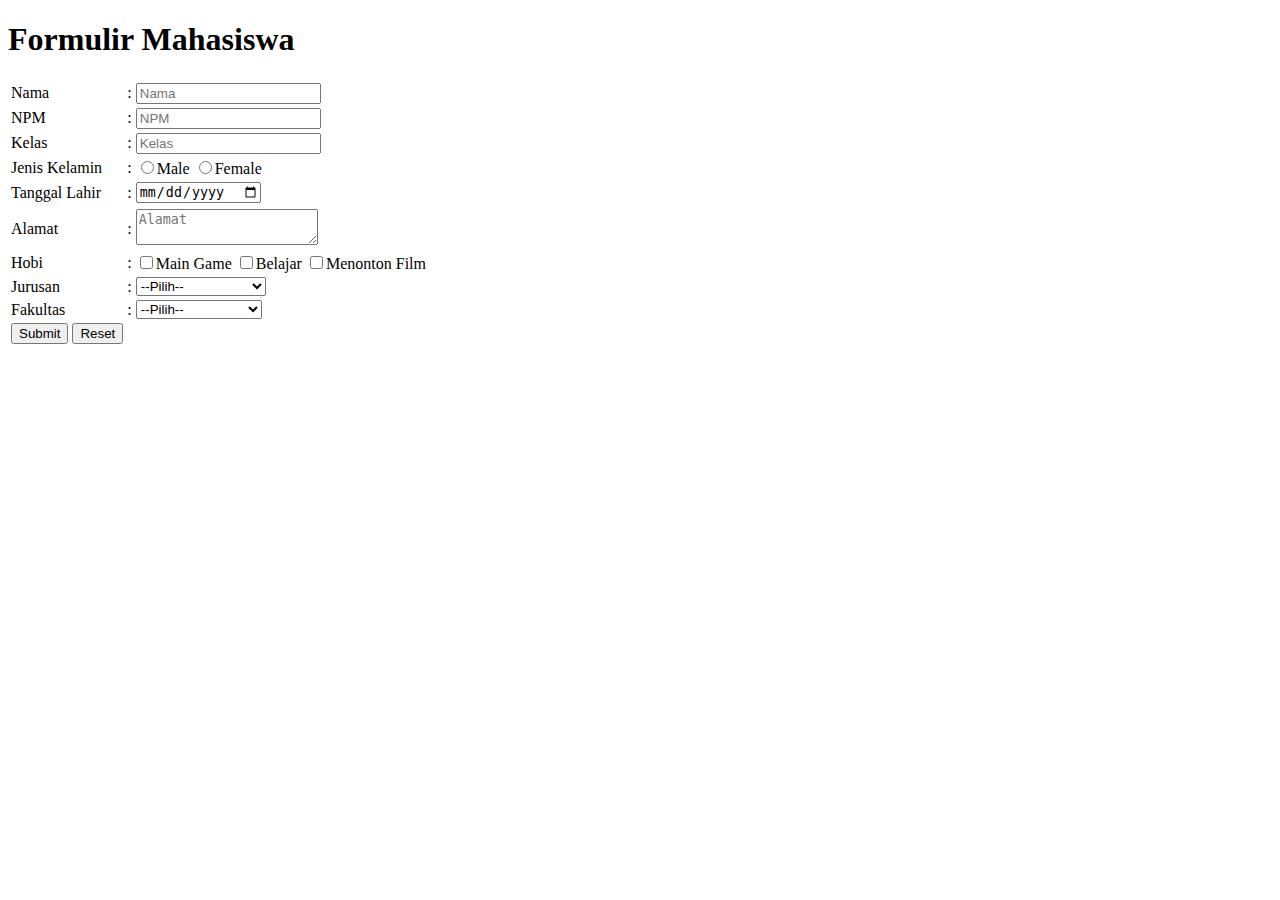
==== index.html @ 46b4a89e "host xt" ====
<!DOCTYPE html>
<html>
<head>
	<title>Latihan Membuat Form</title>
</head>
<body>
 
<!--Membuat Form-->
<h1>Formulir Mahasiswa</h1>	
<form>
	<table>
		<tr>
			<td>Nama</td>
			<td>:</td>
			<td><input type="text" name="nama" placeholder="Nama"></td>
		</tr>
		<tr>
			<td>NPM</td>
			<td>:</td>
			<td><input type="text" name="npm" placeholder="NPM"></td>
		</tr>
		<tr>
			<td>Kelas</td>
			<td>:</td>
			<td><input type="text" name="kelas" placeholder="Kelas"></td>
		</tr>
		<tr>
			<td>Jenis Kelamin</td>
			<td>:</td>
			<td>
			<input type="radio" name="j_kel" value="Male">Male
			<input type="radio" name="j_kel" value="Female">Female
			</td>
		</tr>
		<tr>
			<td>Tanggal Lahir</td>
			<td>:</td>
			<td>
				<input type="date" name="tgl_lahir">
			</td>
		</tr>
		<tr>
		<tr>
			<td>Alamat</td>
			<td>:</td>
			<td>
				<textarea name="alamat" placeholder="Alamat"></textarea>
			</td>
		</tr>
		<tr>
			<td>Hobi</td>
			<td>:</td>
			<td>
				<input type="checkbox" name="hobi" value="Main Game">Main Game
				<input type="checkbox" name="hobi" value="Belajar">Belajar
				<input type="checkbox" name="hobi" value="Menonton Film">Menonton Film
			</td>
		</tr>
			<td>Jurusan</td>
			<td>:</td>
			<td>
				<select name="jurusan">
					<option>--Pilih--
					<option>Sistem Informasi
					<option>Teknik Informatika
					<option>Teknik Inustri
					<option>Psikologi
				</select>
			</td>
		</tr>
		<tr>
			<td>Fakultas</td>
			<td>:</td>
			<td>
				<select name="fakultas">
					<option>--Pilih--
					<option>Teknologi Industri
					<option>Ilmu Komputer
					<option>Psikologi
					<option>Ekonomi
				</select>
			</td>
		</tr>
		<tr>
			<td>
				<input type="submit" value="Submit">
				<input type="reset" value="Reset">
			</td>
		</tr>
	</table>
</form>
</body>
</html>
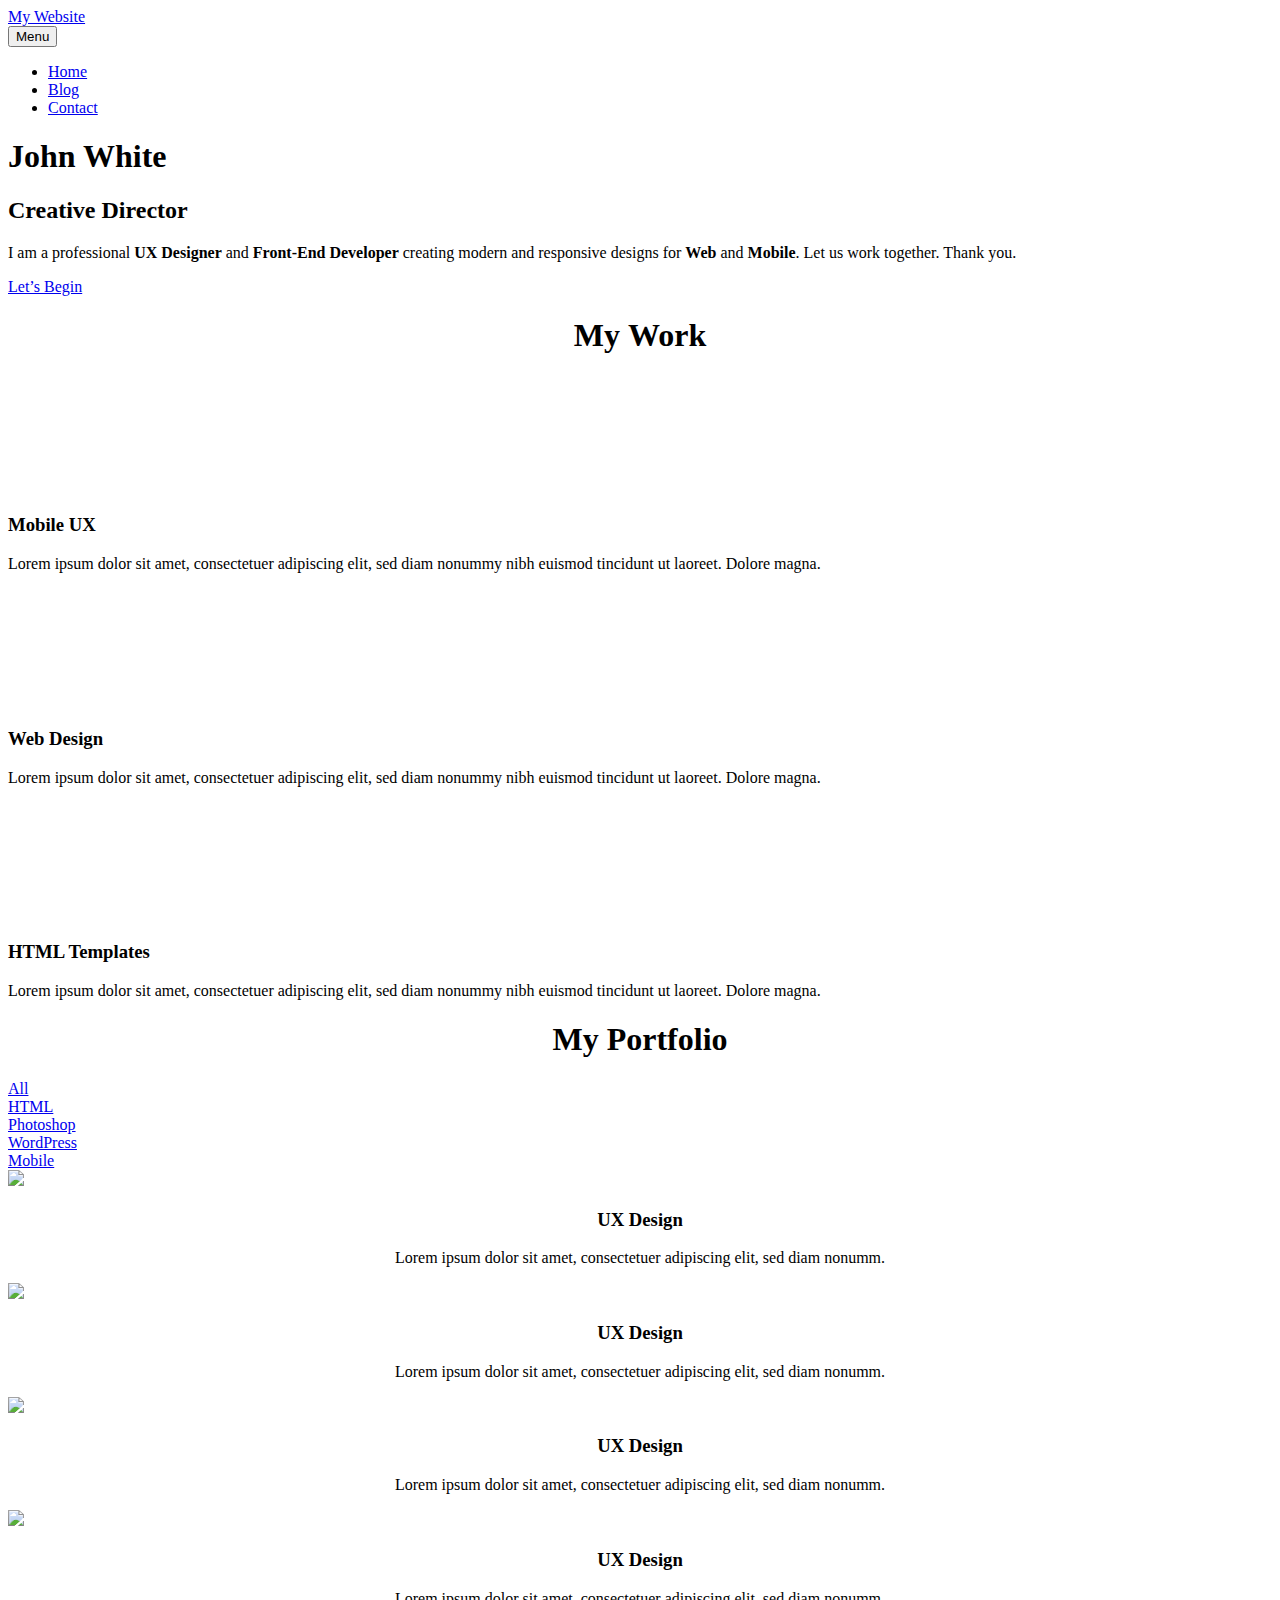
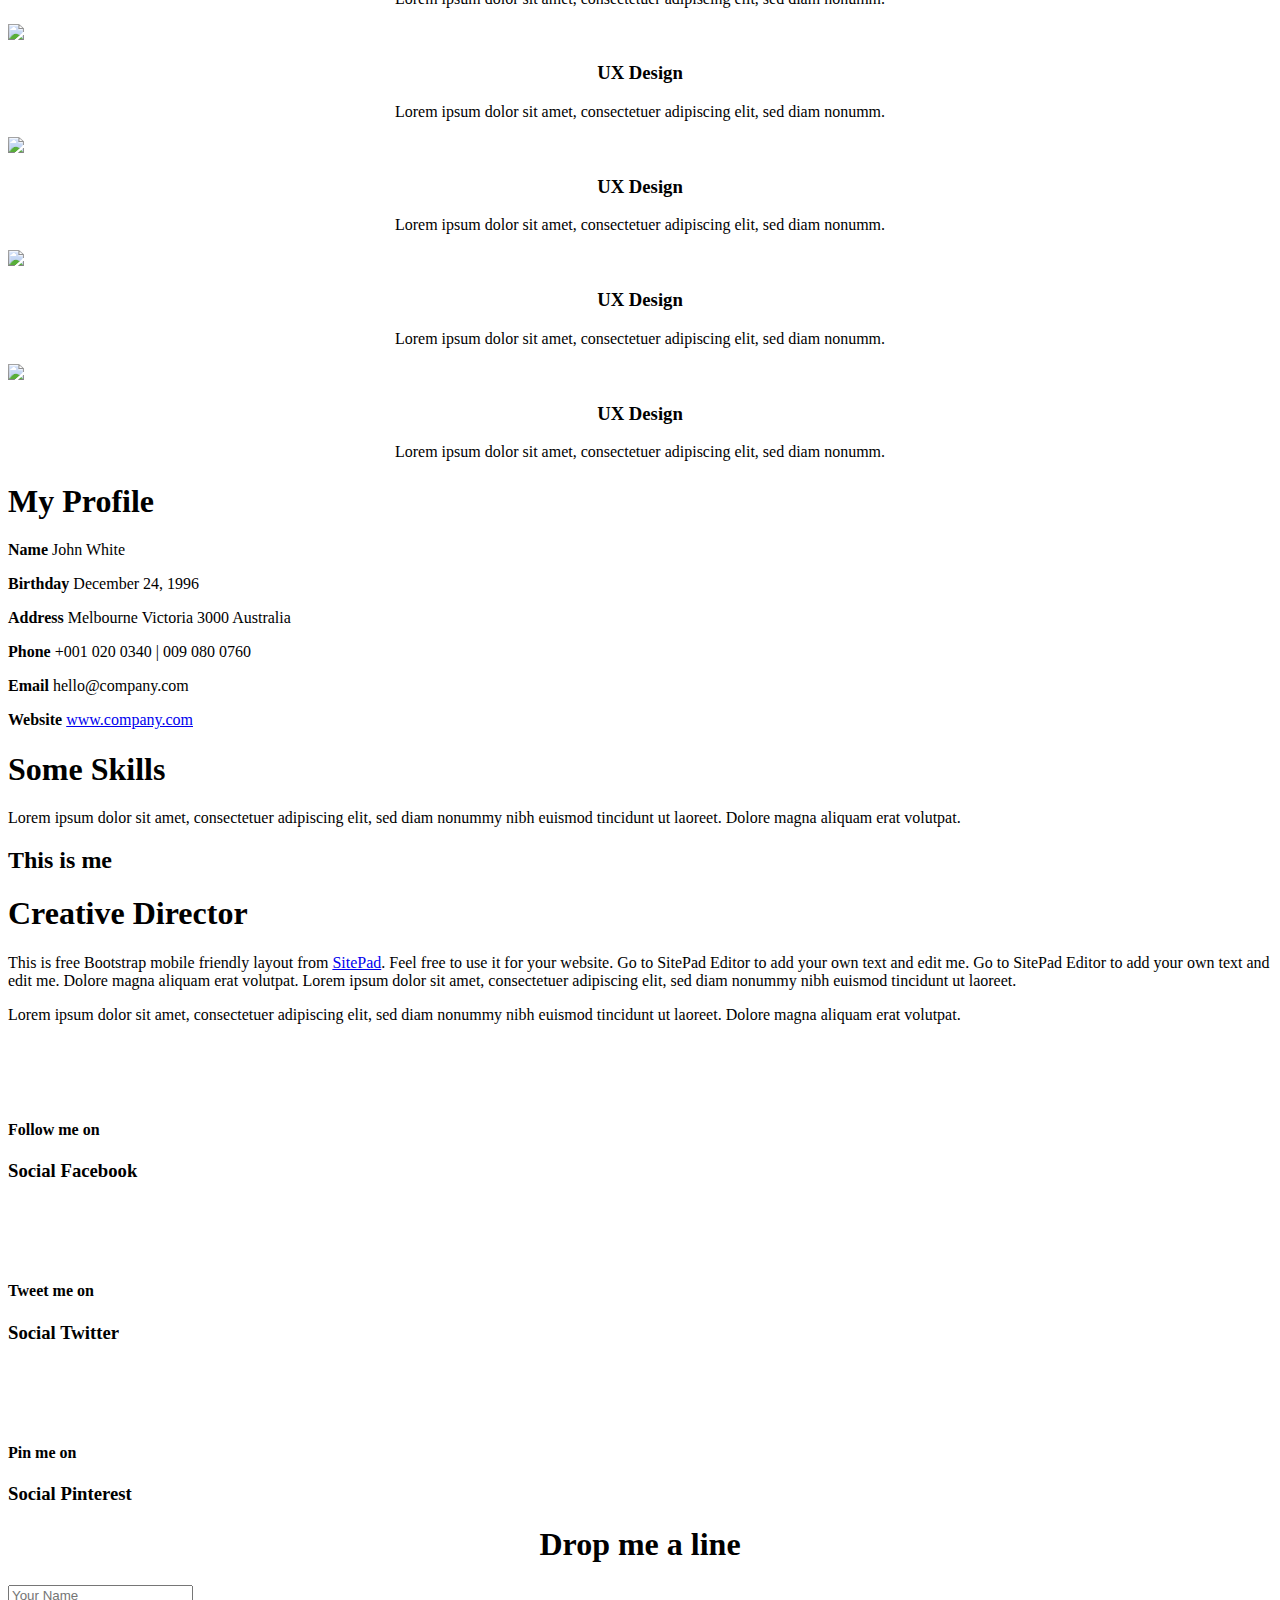
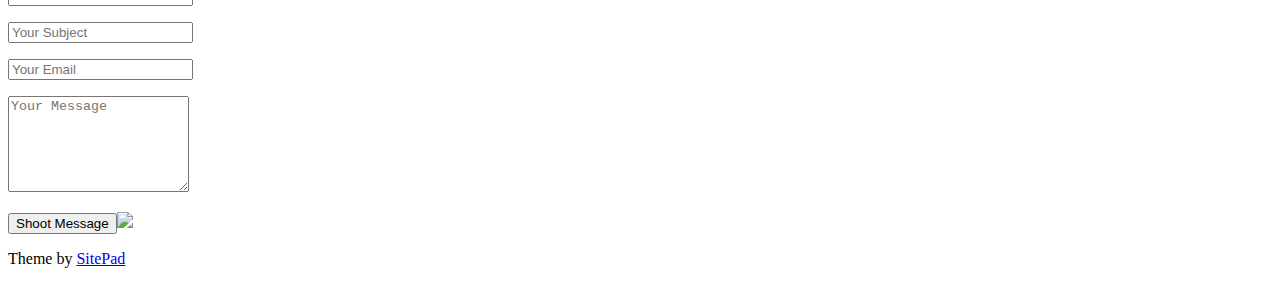
==== commit 7b1af964: "Update index.html" ====
--- a/index.html
+++ b/index.html
@@ -1,93 +1,476 @@
 <!DOCTYPE html>
-<html>
+<html lang="en-US" class="no-js">
 <head>
-	<title>Latihan Membuat Form</title>
-</head>
-<body>
- 
-<!--Membuat Form-->
-<h1>Formulir Mahasiswa</h1>	
-<form>
-	<table>
-		<tr>
-			<td>Nama</td>
-			<td>:</td>
-			<td><input type="text" name="nama" placeholder="Nama"></td>
-		</tr>
-		<tr>
-			<td>NPM</td>
-			<td>:</td>
-			<td><input type="text" name="npm" placeholder="NPM"></td>
-		</tr>
-		<tr>
-			<td>Kelas</td>
-			<td>:</td>
-			<td><input type="text" name="kelas" placeholder="Kelas"></td>
-		</tr>
-		<tr>
-			<td>Jenis Kelamin</td>
-			<td>:</td>
-			<td>
-			<input type="radio" name="j_kel" value="Male">Male
-			<input type="radio" name="j_kel" value="Female">Female
-			</td>
-		</tr>
-		<tr>
-			<td>Tanggal Lahir</td>
-			<td>:</td>
-			<td>
-				<input type="date" name="tgl_lahir">
-			</td>
-		</tr>
-		<tr>
-		<tr>
-			<td>Alamat</td>
-			<td>:</td>
-			<td>
-				<textarea name="alamat" placeholder="Alamat"></textarea>
-			</td>
-		</tr>
-		<tr>
-			<td>Hobi</td>
-			<td>:</td>
-			<td>
-				<input type="checkbox" name="hobi" value="Main Game">Main Game
-				<input type="checkbox" name="hobi" value="Belajar">Belajar
-				<input type="checkbox" name="hobi" value="Menonton Film">Menonton Film
-			</td>
-		</tr>
-			<td>Jurusan</td>
-			<td>:</td>
-			<td>
-				<select name="jurusan">
-					<option>--Pilih--
-					<option>Sistem Informasi
-					<option>Teknik Informatika
-					<option>Teknik Inustri
-					<option>Psikologi
-				</select>
-			</td>
-		</tr>
-		<tr>
-			<td>Fakultas</td>
-			<td>:</td>
-			<td>
-				<select name="fakultas">
-					<option>--Pilih--
-					<option>Teknologi Industri
-					<option>Ilmu Komputer
-					<option>Psikologi
-					<option>Ekonomi
-				</select>
-			</td>
-		</tr>
-		<tr>
-			<td>
-				<input type="submit" value="Submit">
-				<input type="reset" value="Reset">
-			</td>
-		</tr>
-	</table>
+	<meta charset="UTF-8">
+	<meta name="viewport" content="width=device-width, initial-scale=1">
+	<link rel="profile" href="http://gmpg.org/xfn/11">
+	<script>(function(html){html.className = html.className.replace(/\bno-js\b/,'js')})(document.documentElement);</script>
+<title>My Website &#8211; Built with SitePad</title>
+<link rel="alternate" type="application/rss+xml" title="My Website &raquo; Feed" href="feed.html" />
+<link rel="alternate" type="application/rss+xml" title="My Website &raquo; Comments Feed" href="comments/feed/" />
+<link rel='stylesheet' id='this-style-css'  href='css/style.css' type='text/css' media='all' />
+<link rel='stylesheet' id='sitemush-fonts-css'  href='https://fonts.googleapis.com/css?family=Merriweather%3A400%2C700%2C900%2C400italic%2C700italic%2C900italic%7CMontserrat%3A400%2C700%7CInconsolata%3A400&#038;subset=latin%2Clatin-ext' type='text/css' media='all' />
+<link rel='stylesheet' id='genericons-css'  href='css/genericons.css' type='text/css' media='all' />
+<link rel='stylesheet' id='sitemush-style-css'  href='css/style.css' type='text/css' media='all' />
+<!--[if lt IE 10]>
+<link rel='stylesheet' id='sitemush-ie-css'  href='css/ie.css' type='text/css' media='all' />
+<![endif]-->
+<!--[if lt IE 9]>
+<link rel='stylesheet' id='sitemush-ie8-css'  href='css/ie8.css' type='text/css' media='all' />
+<![endif]-->
+<!--[if lt IE 8]>
+<link rel='stylesheet' id='sitemush-ie7-css'  href='css/ie7.css' type='text/css' media='all' />
+<![endif]-->
+<link rel='stylesheet' id='mpce-venobox-css-css'  href='css/venobox.css' type='text/css' media='all' />
+<link rel='stylesheet' id='mpce-insites-css-css'  href='css/cookieconsent.min.css' type='text/css' media='all' />
+<link rel='stylesheet' id='mpce-theme-css'  href='css/theme.css' type='text/css' media='all' />
+<style id='mpce-theme-inline-css' type='text/css'>
+.sm-row-fixed-width{max-width:1170px;}
+</style>
+<link rel='stylesheet' id='mpce-bootstrap-grid-css'  href='css/bootstrap-grid.min.css' type='text/css' media='all' />
+<link rel='stylesheet' id='mpce-font-awesome-css'  href='css/font-awesome.min.css' type='text/css' media='all' />
+<script type='text/javascript' src='https://code.jquery.com/jquery-1.11.1.js?ver=4.4.8'></script>
+<script type='text/javascript' src='js/header.js'></script>
+<script type='text/javascript' src='js/isotope.js'></script>
+<script type='text/javascript' src='js/imagesloaded.min.js'></script>
+<!--[if lt IE 9]>
+<script type='text/javascript' src='js/html5.js'></script>
+<![endif]-->
+<script type='text/javascript' src='js/jquery.js'></script>
+<script type='text/javascript' src='js/jquery-migrate.min.js'></script>
+<script type='text/javascript' src='js/venobox.min.js'></script>
+<script type='text/javascript' src='js/cookieconsent.min.js'></script>
+<link rel='https://api.w.org/' href='szp-json/' />
+<link rel="EditURI" type="application/rsd+xml" title="RSD" href="xmlrpc.php?rsd" />
+<link rel="wlwmanifest" type="application/wlwmanifest+xml" href="site-inc/wlwmanifest.xml" /> 
+<meta name="generator" content="SitePad" />
+<link rel="canonical" href="index.html" />
+<link rel='shortlink' href='index.html' />
+		<style type="text/css">.recentcomments a{display:inline !important;padding:0 !important;margin:0 !important;}</style>
+		</head>
+
+<body class="home page page-id-6 page-template-default">
+<div id="page" class="site container-fluid">
+	<div class="site-inner">
+			
+		
+		<header id="masthead" class="site-header" role="banner"><div class="sm-row-fluid smue-row sme-dsbl-margin-left sme-dsbl-margin-right header">
+<div class="sm-span4 smue-clmn  sme-dsbl-margin-left sme-dsbl-margin-right">
+<div class="smue-szp_site_title smue-ce-child-detector site_title"><div class="site-title-container"  ><a href="index.html" >My Website</a></div></div>
+</div>
+<div class="sm-span8 smue-clmn  sme-dsbl-margin-left sme-dsbl-margin-right">
+<div class="smue-szp_primary_nav smue-ce-child-detector floatright"><i class="fa fa-bars responsive_bar" id="menu-toggle" aria-expanded="false"> </i>  <button class="menu-toggle" id="menu-toggle" aria-expanded="false" aria-controls="site-navigation social-navigation">Menu</button>
+	<div id="site-header-menu" class="site-header-menu">
+		<nav id="site-navigation" class="main-navigation" role="navigation" aria-label="Primary Menu"><div class="menu-header-menu-container"><ul id="menu-header-menu" class="primary-menu"><li id="menu-item-10" class="home menu-item menu-item-type-post_type menu-item-object-page current-menu-item page_item page-item-6 current_page_item menu-item-10" style="  " ><a href="index.html" style="  " >Home</a></li>
+<li id="menu-item-11" class="menu-item menu-item-type-post_type menu-item-object-page menu-item-11" style="  " ><a href="blog.html" style="  " >Blog</a></li>
+<li id="menu-item-12" class="menu-item menu-item-type-post_type menu-item-object-page menu-item-12" style="  " ><a href="contact.html" style="  " >Contact</a></li>
+</ul></div></nav><!-- .main-navigation -->
+	</div><!-- .site-header-menu --></div><style>@media screen and (min-width:768px) { .site-header-menu .main-navigation .primary-menu > li {} .site-header-menu .main-navigation a{} .site-header-menu .main-navigation .sub-menu a {} .site-header-menu .main-navigation .current-menu-item > a {} .site-header-menu .main-navigation li:hover > a {} .site-header-menu .main-navigation .primary-menu > .menu-item-has-children > a::after {} .site-header-menu .main-navigation ul ul .menu-item-has-children > a::after {} } @media screen and (max-width:767px) { .site-header-menu .main-navigation a, .site-header-menu .main-navigation .sub-menu a {} i.responsive_bar{} .site-header-menu .main-navigation li.current-menu-item > a {} .site-header-menu .main-navigation a:hover, .site-header-menu .main-navigation .primary-menu li a:hover {} .site-header-menu {} .dropdown-toggle:after {} }</style><script type="text/javascript">
+		
+		jQuery(document).ready(function(){
+			
+			var maxwidth = 0;
+			var menu_len = jQuery("div.smue-szp_primary_nav").length; // number of menus added
+			
+			jQuery( "ul.primary-menu > li" ).each(function() {
+				maxwidth += jQuery(this).width(); // Find total width
+			});
+			
+			if(menu_len){
+				maxwidth /= menu_len; // Divide the total width with number of menus
+			}
+			
+			jQuery( ".smue-szp_primary_nav" ).css( "maxWidth", maxwidth + "px" ); // Assign the maxWidth
+		});		
+		</script>
+</div>
+</div>
+
+		</header><!-- .site-header -->
+		<script language="javascript" type="text/javascript">
+			var cur_page_data = {pageid:"6", pagename:"home"};
+			var cur_themes_url = "http://xuzut.us/site-data/themes";
+		</script>
+		<div id="content" class="site-content">
+
+<div id="primary" class="content-area">
+	<main id="main" class="site-main" role="main">
+		
+<article id="post-6" class="post-6 page type-page status-publish hentry">
+
+	<div class="entry-content">
+		<div data-stellar-background-ratio="0.5" class="sm-row-fluid smue-row smue-row-parallax sme-dsbl-margin-left sme-dsbl-margin-right banner" style="background-image:url(&quot;images/banner.jpg&quot;);">
+<div class="sm-span12 smue-clmn  sme-dsbl-margin-left sme-dsbl-margin-right">
+<div class="smue-service-box-obj smue-service-box-centered smue-service-box-basic banner_content">
+<div class="smue-service-box-icon-section smue-service-box-small-icon"  style=" padding-left: 0px; padding-right: 0px; padding-top: 0px; padding-bottom: 0px;"></div>
+<div class="smue-service-box-heading-section">
+<h1 style=" color: ;">John White</h1>
+</div>
+<div class="smue-service-box-content-section">
+<h2 class="tm-home-subtitle">Creative Director</h2>
+<p>I am a professional <strong>UX Designer</strong> and <strong>Front-End Developer</strong> creating modern and responsive designs for <strong>Web</strong> and <strong>Mobile</strong>. Let us work together. Thank you.</p>
+</div>
+<div class="smue-service-box-button-section smue-text-align-center"><a href="#" class="smue-btn smue-btn-size-middle smue-btn-rounded" rel="" >Let&#8217;s Begin</a></div>
+</div>
+</div>
+</div>
+<div class="sm-row-fluid smue-row sme-dsbl-margin-left sme-dsbl-margin-right services_row">
+<div class="sm-span12 smue-clmn  sme-dsbl-margin-left sme-dsbl-margin-right">
+<div class="sm-row-fluid smue-row sme-dsbl-margin-left sme-dsbl-margin-right">
+<div class="sm-span12 smue-clmn sme-dsbl-margin-left sme-dsbl-margin-right">
+<div class="smue-text-obj services_heading">
+<h1 style="text-align: center;">My <strong>Work</strong></h1>
+</div>
+</div>
+</div>
+<div class="sm-row-fluid smue-row sme-dsbl-margin-left sme-dsbl-margin-right">
+<div class="sm-span4 smue-clmn sme-dsbl-margin-left sme-dsbl-margin-right">
+<div class="smue-service-box-obj smue-service-box-centered smue-service-box-basic services">
+<div class="smue-service-box-icon-section smue-service-box-small-icon"  style=" padding-left: 0px; padding-right: 0px; padding-top: 0px; padding-bottom: 0px;">
+<div class="smue-service-box-icon-holder smue-service-box-icon-holder-rounded"  style=" font-size: 60px; min-height: 2.000000em; height: 2.000000em; min-width: 2.000000em; width: 2.000000em;"><i class="fa fa-link"  style=" color: rgb(136, 136, 136);"></i></div>
+</div>
+<div class="smue-service-box-heading-section">
+<h3 style=" color: ;">Mobile UX</h3>
+</div>
+<div class="smue-service-box-content-section">
+<p>Lorem ipsum dolor sit amet, consectetuer adipiscing elit, sed diam nonummy nibh euismod tincidunt ut laoreet. Dolore magna.</p>
+</div>
+</div>
+</div>
+<div class="sm-span4 smue-clmn sme-dsbl-margin-left sme-dsbl-margin-right">
+<div class="smue-service-box-obj smue-service-box-centered smue-service-box-basic services">
+<div class="smue-service-box-icon-section smue-service-box-small-icon"  style=" padding-left: 0px; padding-right: 0px; padding-top: 0px; padding-bottom: 0px;">
+<div class="smue-service-box-icon-holder smue-service-box-icon-holder-rounded"  style=" font-size: 60px; min-height: 2.000000em; height: 2.000000em; min-width: 2.000000em; width: 2.000000em;"><i class="fa fa-flash"  style=" color: rgb(136, 136, 136);"></i></div>
+</div>
+<div class="smue-service-box-heading-section">
+<h3 style=" color: ;">Web Design</h3>
+</div>
+<div class="smue-service-box-content-section">
+<p>Lorem ipsum dolor sit amet, consectetuer adipiscing elit, sed diam nonummy nibh euismod tincidunt ut laoreet. Dolore magna.</p>
+</div>
+</div>
+</div>
+<div class="sm-span4 smue-clmn sme-dsbl-margin-left sme-dsbl-margin-right">
+<div class="smue-service-box-obj smue-service-box-centered smue-service-box-basic services">
+<div class="smue-service-box-icon-section smue-service-box-small-icon"  style=" padding-left: 0px; padding-right: 0px; padding-top: 0px; padding-bottom: 0px;">
+<div class="smue-service-box-icon-holder smue-service-box-icon-holder-rounded"  style=" font-size: 60px; min-height: 2.000000em; height: 2.000000em; min-width: 2.000000em; width: 2.000000em;"><i class="fa fa-dashboard"  style=" color: rgb(136, 136, 136);"></i></div>
+</div>
+<div class="smue-service-box-heading-section">
+<h3 style=" color: ;">HTML Templates</h3>
+</div>
+<div class="smue-service-box-content-section">
+<p>Lorem ipsum dolor sit amet, consectetuer adipiscing elit, sed diam nonummy nibh euismod tincidunt ut laoreet. Dolore magna.</p>
+</div>
+</div>
+</div>
+</div>
+</div>
+</div>
+<div class="sm-row-fluid smue-row sme-dsbl-margin-left sme-dsbl-margin-right portfolio_row">
+<div class="sm-span12 smue-clmn  sme-dsbl-margin-left sme-dsbl-margin-right">
+<div class="smue-text-obj project_heading">
+<h1 style="text-align: center;">My <strong>Portfolio</strong></h1>
+</div>
+</div>
+<div class="sm-span12 smue-clmn  sme-dsbl-margin-left sme-dsbl-margin-right">
+<div class="sm-row-fluid smue-row sme-dsbl-margin-left sme-dsbl-margin-right buttons_col filter-wrapper">
+<div class="sm-span3 smue-clmn sme-dsbl-margin-left sme-dsbl-margin-right  smue-empty sm-hidden-phone">
+</div>
+<div class="sm-span1 smue-clmn sme-dsbl-margin-left sme-dsbl-margin-right">
+<div class="smue-button-obj smue-text-align-center"><a href="#" target="_self" class="smue-btn smue-btn-size-middle all"  >All</a></div>
+</div>
+<div class="sm-span1 smue-clmn sme-dsbl-margin-left sme-dsbl-margin-right">
+<div class="smue-button-obj smue-text-align-center"><a href="#" target="_self" class="smue-btn smue-btn-size-middle html"  >HTML</a></div>
+</div>
+<div class="sm-span1 smue-clmn sme-dsbl-margin-left sme-dsbl-margin-right">
+<div class="smue-button-obj smue-text-align-center"><a href="#" target="_self" class="smue-btn smue-btn-size-middle photoshop"  >Photoshop</a></div>
+</div>
+<div class="sm-span1 smue-clmn sme-dsbl-margin-left sme-dsbl-margin-right">
+<div class="smue-button-obj smue-text-align-center"><a href="#" target="_self" class="smue-btn smue-btn-size-middle wordpress"  >WordPress</a></div>
+</div>
+<div class="sm-span1 smue-clmn sme-dsbl-margin-left sme-dsbl-margin-right">
+<div class="smue-button-obj smue-text-align-center"><a href="#" target="_self" class="smue-btn smue-btn-size-middle mobile"  >Mobile</a></div>
+</div>
+<div class="sm-span3 smue-clmn sme-dsbl-margin-left sme-dsbl-margin-right  smue-empty sm-hidden-phone">
+</div>
+</div>
+</div>
+</div>
+<div class="sm-row-fluid smue-row sme-dsbl-margin-left sme-dsbl-margin-right">
+<div class="sm-span3 smue-clmn  sme-dsbl-margin-left sme-dsbl-margin-right portfolio_img iso-box-wrapper">
+<div class="sm-row-fluid smue-row sme-dsbl-margin-left sme-dsbl-margin-right">
+<div class="sm-span12 smue-clmn sme-dsbl-margin-left sme-dsbl-margin-right iso-box html photoshop wordpress mobile">
+<div class="smue-image-obj smue-text-align-left"><a href="images/portfolio1.jpg" data-action="smueLightbox"false target="_self" ><img src="images/portfolio1.jpg" class="smue-image-obj-basic sme-dsbl-margin-left sme-dsbl-margin-right sme-dsbl-margin-top sme-dsbl-margin-bottom" /></a></div>
+</div>
+<div class="sm-span12 smue-clmn sme-dsbl-margin-left sme-dsbl-margin-right img_content">
+<div class="smue-text-obj">
+<h3 style="text-align: center;"><strong>UX Design</strong></h3>
+<p style="text-align: center;">Lorem ipsum dolor sit amet, consectetuer adipiscing elit, sed diam nonumm.</p>
+</div>
+</div>
+</div>
+</div>
+<div class="sm-span3 smue-clmn  sme-dsbl-margin-left sme-dsbl-margin-right portfolio_img iso-box-wrapper">
+<div class="sm-row-fluid smue-row sme-dsbl-margin-left sme-dsbl-margin-right">
+<div class="sm-span12 smue-clmn sme-dsbl-margin-left sme-dsbl-margin-right iso-box html wordpress mobile">
+<div class="smue-image-obj smue-text-align-left"><a href="images/portfolio2.jpg" data-action="smueLightbox"false target="_self" ><img src="images/portfolio2.jpg" class="smue-image-obj-basic sme-dsbl-margin-left sme-dsbl-margin-right sme-dsbl-margin-top sme-dsbl-margin-bottom" /></a></div>
+</div>
+<div class="sm-span12 smue-clmn sme-dsbl-margin-left sme-dsbl-margin-right img_content">
+<div class="smue-text-obj">
+<h3 style="text-align: center;"><strong>UX Design</strong></h3>
+<p style="text-align: center;">Lorem ipsum dolor sit amet, consectetuer adipiscing elit, sed diam nonumm.</p>
+</div>
+</div>
+</div>
+</div>
+<div class="sm-span3 smue-clmn  sme-dsbl-margin-left sme-dsbl-margin-right portfolio_img iso-box-wrapper">
+<div class="sm-row-fluid smue-row sme-dsbl-margin-left sme-dsbl-margin-right">
+<div class="sm-span12 smue-clmn sme-dsbl-margin-left sme-dsbl-margin-right iso-box wordpress">
+<div class="smue-image-obj smue-text-align-left"><a href="images/portfolio3.jpg" data-action="smueLightbox"false target="_self" ><img src="images/portfolio3.jpg" class="smue-image-obj-basic sme-dsbl-margin-left sme-dsbl-margin-right sme-dsbl-margin-top sme-dsbl-margin-bottom" /></a></div>
+</div>
+<div class="sm-span12 smue-clmn sme-dsbl-margin-left sme-dsbl-margin-right img_content">
+<div class="smue-text-obj">
+<h3 style="text-align: center;"><strong>UX Design</strong></h3>
+<p style="text-align: center;">Lorem ipsum dolor sit amet, consectetuer adipiscing elit, sed diam nonumm.</p>
+</div>
+</div>
+</div>
+</div>
+<div class="sm-span3 smue-clmn  sme-dsbl-margin-left sme-dsbl-margin-right portfolio_img iso-box-wrapper">
+<div class="sm-row-fluid smue-row sme-dsbl-margin-left sme-dsbl-margin-right">
+<div class="sm-span12 smue-clmn sme-dsbl-margin-left sme-dsbl-margin-right iso-box html mobile">
+<div class="smue-image-obj smue-text-align-left"><a href="images/portfolio4.jpg" data-action="smueLightbox"false target="_self" ><img src="images/portfolio4.jpg" class="smue-image-obj-basic sme-dsbl-margin-left sme-dsbl-margin-right sme-dsbl-margin-top sme-dsbl-margin-bottom" /></a></div>
+</div>
+<div class="sm-span12 smue-clmn sme-dsbl-margin-left sme-dsbl-margin-right img_content">
+<div class="smue-text-obj">
+<h3 style="text-align: center;"><strong>UX Design</strong></h3>
+<p style="text-align: center;">Lorem ipsum dolor sit amet, consectetuer adipiscing elit, sed diam nonumm.</p>
+</div>
+</div>
+</div>
+</div>
+<div class="sm-span3 smue-clmn  sme-dsbl-margin-left sme-dsbl-margin-right portfolio_img iso-box-wrapper">
+<div class="sm-row-fluid smue-row sme-dsbl-margin-left sme-dsbl-margin-right">
+<div class="sm-span12 smue-clmn sme-dsbl-margin-left sme-dsbl-margin-right iso-box wordpress">
+<div class="smue-image-obj smue-text-align-left"><a href="images/portfolio5.jpg" data-action="smueLightbox"false target="_self" ><img src="images/portfolio5.jpg" class="smue-image-obj-basic sme-dsbl-margin-left sme-dsbl-margin-right sme-dsbl-margin-top sme-dsbl-margin-bottom" /></a></div>
+</div>
+<div class="sm-span12 smue-clmn sme-dsbl-margin-left sme-dsbl-margin-right img_content">
+<div class="smue-text-obj">
+<h3 style="text-align: center;"><strong>UX Design</strong></h3>
+<p style="text-align: center;">Lorem ipsum dolor sit amet, consectetuer adipiscing elit, sed diam nonumm.</p>
+</div>
+</div>
+</div>
+</div>
+<div class="sm-span3 smue-clmn  sme-dsbl-margin-left sme-dsbl-margin-right portfolio_img iso-box-wrapper">
+<div class="sm-row-fluid smue-row sme-dsbl-margin-left sme-dsbl-margin-right">
+<div class="sm-span12 smue-clmn sme-dsbl-margin-left sme-dsbl-margin-right iso-box html photoshop">
+<div class="smue-image-obj smue-text-align-left"><a href="images/portfolio6.jpg" data-action="smueLightbox"false target="_self" ><img src="images/portfolio6.jpg" class="smue-image-obj-basic sme-dsbl-margin-left sme-dsbl-margin-right sme-dsbl-margin-top sme-dsbl-margin-bottom" /></a></div>
+</div>
+<div class="sm-span12 smue-clmn sme-dsbl-margin-left sme-dsbl-margin-right img_content">
+<div class="smue-text-obj">
+<h3 style="text-align: center;"><strong>UX Design</strong></h3>
+<p style="text-align: center;">Lorem ipsum dolor sit amet, consectetuer adipiscing elit, sed diam nonumm.</p>
+</div>
+</div>
+</div>
+</div>
+<div class="sm-span3 smue-clmn  sme-dsbl-margin-left sme-dsbl-margin-right portfolio_img iso-box-wrapper">
+<div class="sm-row-fluid smue-row sme-dsbl-margin-left sme-dsbl-margin-right">
+<div class="sm-span12 smue-clmn sme-dsbl-margin-left sme-dsbl-margin-right iso-box photoshop">
+<div class="smue-image-obj smue-text-align-left"><a href="images/portfolio7.jpg" data-action="smueLightbox"false target="_self" ><img src="images/portfolio7.jpg" class="smue-image-obj-basic sme-dsbl-margin-left sme-dsbl-margin-right sme-dsbl-margin-top sme-dsbl-margin-bottom" /></a></div>
+</div>
+<div class="sm-span12 smue-clmn sme-dsbl-margin-left sme-dsbl-margin-right img_content">
+<div class="smue-text-obj">
+<h3 style="text-align: center;"><strong>UX Design</strong></h3>
+<p style="text-align: center;">Lorem ipsum dolor sit amet, consectetuer adipiscing elit, sed diam nonumm.</p>
+</div>
+</div>
+</div>
+</div>
+<div class="sm-span3 smue-clmn  sme-dsbl-margin-left sme-dsbl-margin-right portfolio_img iso-box-wrapper">
+<div class="sm-row-fluid smue-row sme-dsbl-margin-left sme-dsbl-margin-right">
+<div class="sm-span12 smue-clmn sme-dsbl-margin-left sme-dsbl-margin-right iso-box wordpress">
+<div class="smue-image-obj smue-text-align-left"><a href="images/portfolio8.jpg" data-action="smueLightbox"false target="_self" ><img src="images/portfolio8.jpg" class="smue-image-obj-basic sme-dsbl-margin-left sme-dsbl-margin-right sme-dsbl-margin-top sme-dsbl-margin-bottom" /></a></div>
+</div>
+<div class="sm-span12 smue-clmn sme-dsbl-margin-left sme-dsbl-margin-right img_content">
+<div class="smue-text-obj">
+<h3 style="text-align: center;"><strong>UX Design</strong></h3>
+<p style="text-align: center;">Lorem ipsum dolor sit amet, consectetuer adipiscing elit, sed diam nonumm.</p>
+</div>
+</div>
+</div>
+</div>
+</div>
+<div class="sm-row-fluid smue-row sme-dsbl-margin-left sme-dsbl-margin-right resume_row">
+<div class="sm-span6 smue-clmn  sme-dsbl-margin-left sme-dsbl-margin-right">
+<div class="sm-row-fluid smue-row sme-dsbl-margin-left sme-dsbl-margin-right">
+<div class="sm-span12 smue-clmn sme-dsbl-margin-left sme-dsbl-margin-right">
+<div class="smue-text-obj team_heading">
+<h1>My <strong>Profile</strong></h1>
+</div>
+</div>
+</div>
+<div class="sm-row-fluid smue-row sme-dsbl-margin-left sme-dsbl-margin-right">
+<div class="sm-span12 smue-clmn sme-dsbl-margin-left sme-dsbl-margin-right">
+<div class="smue-text-obj">
+<p><strong>Name </strong> John White</p>
+<p><strong>Birthday </strong> December 24, 1996</p>
+<p><strong>Address </strong> Melbourne Victoria 3000 Australia</p>
+<p><strong>Phone </strong> +001 020 0340 | 009 080 0760</p>
+<p><strong>Email </strong> hello@company.com</p>
+<p><strong>Website </strong> <a class="tm-red-text" href="#">www.company.com</a></p>
+</div>
+</div>
+</div>
+</div>
+<div class="sm-span6 smue-clmn  sme-dsbl-margin-left sme-dsbl-margin-right">
+<div class="sm-row-fluid smue-row sme-dsbl-margin-left sme-dsbl-margin-right">
+<div class="sm-span12 smue-clmn sme-dsbl-margin-left sme-dsbl-margin-right">
+<div class="smue-text-obj team_heading">
+<h1><strong>Some</strong> Skills</h1>
+</div>
+</div>
+</div>
+<div class="sm-row-fluid smue-row sme-dsbl-margin-left sme-dsbl-margin-right">
+<div class="sm-span12 smue-clmn sme-dsbl-margin-left sme-dsbl-margin-right">
+<div class="smue-text-obj">
+<p>Lorem ipsum dolor sit amet, consectetuer adipiscing elit, sed diam nonummy nibh euismod tincidunt ut laoreet. Dolore magna aliquam erat volutpat.</p>
+</div>
+</div>
+</div>
+<div class="sm-row-fluid smue-row sme-dsbl-margin-left sme-dsbl-margin-right">
+<div class="sm-span12 smue-clmn sme-dsbl-margin-left sme-dsbl-margin-right">
+<div id="smue-google-chart-60c7117a93b06" class="smue-google-chart" data-chart="{&quot;ID&quot;:&quot;smue-google-chart-60c7117a93b06&quot;,&quot;type&quot;:&quot;BarChart&quot;,&quot;title&quot;:&quot;&quot;,&quot;donut&quot;:&quot;&quot;,&quot;table&quot;:[[&quot;Skills&quot;,&quot;Percentage&quot;],[&quot;BOOTSTRAP&quot;,100],[&quot;HTML&quot;,90],[&quot;SEO&quot;,60]],&quot;height&quot;:null,&quot;colors&quot;:[&quot;#EB5424&quot;],&quot;backgroundColor&quot;:null}"></div>
+</div>
+</div>
+</div>
+</div>
+<div data-stellar-background-ratio="0.5" class="sm-row-fluid smue-row smue-row-parallax sme-dsbl-margin-left sme-dsbl-margin-right about_row" style="background-image:url(&quot;images/about-bg.jpg&quot;);">
+<div class="sm-span12 smue-clmn  sme-dsbl-margin-left sme-dsbl-margin-right">
+<div class="smue-text-obj about_content">
+<h2>This is <strong>me</strong></h2>
+<h1>Creative <strong>Director</strong></h1>
+<p>This is free Bootstrap mobile friendly layout from <a href="https://sitepad.com">SitePad</a>. Feel free to use it for your website. Go to SitePad Editor to add your own text and edit me. Go to SitePad Editor to add your own text and edit me. Dolore magna aliquam erat volutpat. Lorem ipsum dolor sit amet, consectetuer adipiscing elit, sed diam nonummy nibh euismod tincidunt ut laoreet.</p>
+<p>Lorem ipsum dolor sit amet, consectetuer adipiscing elit, sed diam nonummy nibh euismod tincidunt ut laoreet. Dolore magna aliquam erat volutpat.</p>
+</div>
+</div>
+</div>
+<div class="sm-row-fluid smue-row sme-dsbl-margin-left sme-dsbl-margin-right">
+<div class="sm-span4 smue-clmn  sme-dsbl-margin-left sme-dsbl-margin-right facebook social">
+<div class="sm-row-fluid smue-row sme-dsbl-margin-left sme-dsbl-margin-right">
+<div class="sm-span2 smue-clmn sme-dsbl-margin-left sme-dsbl-margin-right">
+<div class="smue-ce-icon-obj smue-ce-icon-shape-rounded  smue-ce-icon-size-custom  smue-ce-icon-align-center  sme-dsbl-padding-left sme-dsbl-padding-right sme-dsbl-margin-top sme-dsbl-margin-bottom" style=" min-height: 2.000000em; height: 2.000000em; min-width: 2.000000em; width: 2.000000em; font-size: 30.000000px;">
+<div style="background-color:rgb(255, 255, 255); border-color: transparent; min-height: 2.000000em; height: 2.000000em; min-width: 2.000000em; width: 2.000000em;" class="smue-ce-icon-bg"><span class="fa fa-facebook smue-ce-icon-preview" style="color:rgb(112, 112, 112)"></span></div>
+</div>
+</div>
+<div class="sm-span10 smue-clmn sme-dsbl-margin-left sme-dsbl-margin-right">
+<div class="smue-text-obj social_content">
+<h4>Follow me on</h4>
+<h3>Social Facebook</h3>
+</div>
+</div>
+</div>
+</div>
+<div class="sm-span4 smue-clmn  sme-dsbl-margin-left sme-dsbl-margin-right twitter social">
+<div class="sm-row-fluid smue-row sme-dsbl-margin-left sme-dsbl-margin-right">
+<div class="sm-span2 smue-clmn sme-dsbl-margin-left sme-dsbl-margin-right">
+<div class="smue-ce-icon-obj smue-ce-icon-shape-rounded  smue-ce-icon-size-custom  smue-ce-icon-align-center  sme-dsbl-padding-left sme-dsbl-padding-right sme-dsbl-margin-top sme-dsbl-margin-bottom" style=" min-height: 2.000000em; height: 2.000000em; min-width: 2.000000em; width: 2.000000em; font-size: 30.000000px;">
+<div style="background-color:rgb(255, 255, 255); border-color: transparent; min-height: 2.000000em; height: 2.000000em; min-width: 2.000000em; width: 2.000000em;" class="smue-ce-icon-bg"><span class="fa fa-twitter smue-ce-icon-preview" style="color:rgb(112, 112, 112)"></span></div>
+</div>
+</div>
+<div class="sm-span10 smue-clmn sme-dsbl-margin-left sme-dsbl-margin-right">
+<div class="smue-text-obj social_content">
+<h4>Tweet me on</h4>
+<h3>Social Twitter</h3>
+</div>
+</div>
+</div>
+</div>
+<div class="sm-span4 smue-clmn  sme-dsbl-margin-left sme-dsbl-margin-right pinterest social">
+<div class="sm-row-fluid smue-row sme-dsbl-margin-left sme-dsbl-margin-right">
+<div class="sm-span2 smue-clmn sme-dsbl-margin-left sme-dsbl-margin-right">
+<div class="smue-ce-icon-obj smue-ce-icon-shape-rounded  smue-ce-icon-size-custom  smue-ce-icon-align-center  sme-dsbl-padding-left sme-dsbl-padding-right sme-dsbl-margin-top sme-dsbl-margin-bottom" style=" min-height: 2.000000em; height: 2.000000em; min-width: 2.000000em; width: 2.000000em; font-size: 30.000000px;">
+<div style="background-color:rgb(255, 255, 255); border-color: transparent; min-height: 2.000000em; height: 2.000000em; min-width: 2.000000em; width: 2.000000em;" class="smue-ce-icon-bg"><span class="fa fa-pinterest smue-ce-icon-preview" style="color:rgb(112, 112, 112)"></span></div>
+</div>
+</div>
+<div class="sm-span10 smue-clmn sme-dsbl-margin-left sme-dsbl-margin-right">
+<div class="smue-text-obj social_content">
+<h4>Pin me on</h4>
+<h3>Social Pinterest</h3>
+</div>
+</div>
+</div>
+</div>
+</div>
+<div class="sm-row-fluid smue-row sme-dsbl-margin-left sme-dsbl-margin-right contact_row">
+<div class="sm-span12 smue-clmn  sme-dsbl-margin-left sme-dsbl-margin-right">
+<div class="smue-text-obj">
+<h1 style="text-align: center;">Drop <strong>me a line</strong></h1>
+</div>
+</div>
+<div class="sm-span12 smue-clmn  sme-dsbl-margin-left sme-dsbl-margin-right">
+<form role="form"  class="mpce-cfa-form  register_form smue-form-84"  method="post" enctype="multipart/form-data">
+<p class="mpce-cfa-form-group mpce-cfa-form-text"><input type="text" name="YourName" id="YourName" class="cfa-input" placeholder="Your Name" /></p>
+<p class="mpce-cfa-form-group mpce-cfa-form-text"><input type="text" name="YourSubject" id="YourSubject" class="cfa-input" placeholder="Your Subject" /></p>
+<p class="mpce-cfa-form-group mpce-cfa-form-email"><input type="email" name="YourEmail" id="YourEmail" class="cfa-mail" placeholder="Your Email" /></p>
+<p class="mpce-cfa-form-group mpce-cfa-form-textarea"><textarea name="YourMessage" id="YourMessage" class="cfa-textarea" placeholder="Your Message"  rows="6" ></textarea></p>
+<div class="mpce-cfa-message"></div>
+<p><input type="hidden" name="cfa_name" value="Contact Form"><input type="hidden" name="cfa_id" value="">
+<p class="smue-button-obj mpce-cfa-form-group mpce-cfa-form-submit"><input type="submit" name="cfa-submit" class="cfa-submit  smue-btn-size- form-submit" value="Shoot Message" /><img src="images/loader.gif"  class="mpce-cfa-loader"></p>
 </form>
-</body>
+</div>
+</div>
+	</div><!-- .entry-content -->
+
+</article><!-- #post-## -->
+
+	</main><!-- .site-main -->
+</div><!-- .content-area -->
+
+
+		</div><!-- .site-content -->
+		
+		
+		<footer id="colophon" class="site-footer" role="contentinfo"><div class="sm-row-fluid smue-row sme-dsbl-margin-left sme-dsbl-margin-right copyright">
+<div class="sm-span12 smue-clmn  sme-dsbl-margin-left sme-dsbl-margin-right">
+<div class="smue-text-obj">
+<p>Theme by <a href="https://sitepad.com">SitePad</a></p>
+</div>
+</div>
+</div>
+
+		</footer><!-- .site-footer -->	</div><!-- .site-inner -->
+</div><!-- .site -->
+
+<link rel='stylesheet' id='mpce-cfa-style-css'  href='css/cfa.style.min.css' type='text/css' media='all' />
+<script type='text/javascript' src='js/skip-link-focus-fix.js'></script>
+<script type='text/javascript'>
+/* <![CDATA[ */
+var screenReaderText = {"expand":"expand child menu","collapse":"collapse child menu"};
+/* ]]> */
+</script>
+<script type='text/javascript' src='js/functions.js'></script>
+<script type='text/javascript' src='js/szp-embed.min.js'></script>
+<script type='text/javascript' src='js/jquery.stellar.min.js'></script>
+<script type='text/javascript' src='js/mp-row-parallax.js'></script>
+<script type='text/javascript' src='js/jquery.magnific-popup.min.js'></script>
+<script type='text/javascript' src='js/mp-lightbox.js'></script>
+<script type='text/javascript' src='https://www.google.com/jsapi?ver=4.4.8'></script>
+<script type='text/javascript'>
+/* <![CDATA[ */
+var smueGoogleChartsPHPData = {"smueCE":"0"};
+/* ]]> */
+</script>
+<script type='text/javascript' src='js/mp-google-charts.js'></script>
+<script type='text/javascript' src='js/jquery.waypoints.min.js'></script>
+<script type='text/javascript' src='js/mp-waypoint-animations.js'></script>
+<script type='text/javascript' src='js/cfa.modernizr.min.js'></script>
+<script type='text/javascript'>
+/* <![CDATA[ */
+var MPCE_CFA_Ajax = {"ajaxurl":"contact.php","security":"ce77725cdf","sitekey":"","success":"","fail":""};
+/* ]]> */
+</script>
+<script type='text/javascript' src='js/cfa.engine.min.js'></script>
+<style id="smue-ce-private-styles" data-posts="" type="text/css"></style></body>
 </html>
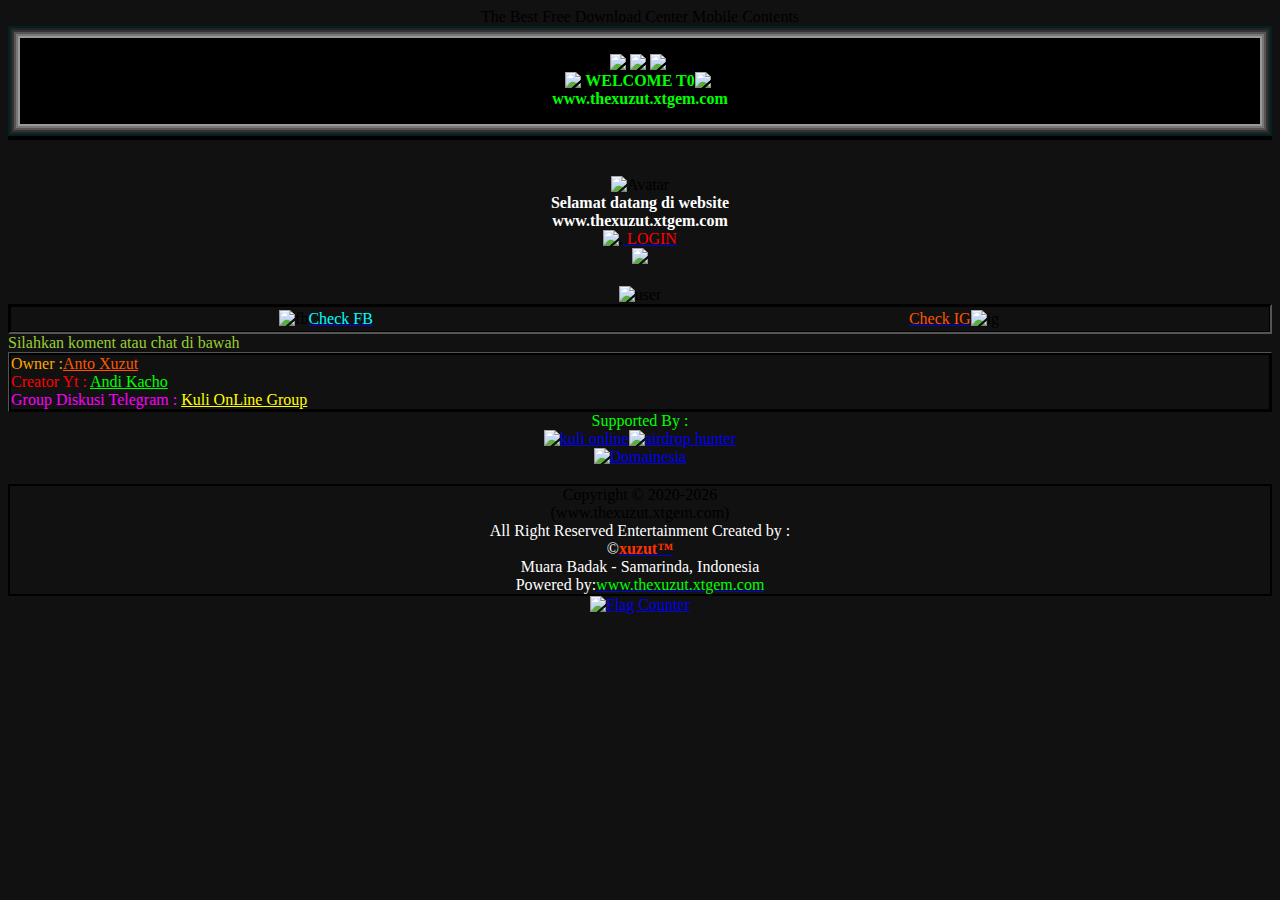
==== commit 4cbfeb75: "Update index.html" ====
--- a/index.html
+++ b/index.html
@@ -1,476 +1,54 @@
-<!DOCTYPE html>
-<html lang="en-US" class="no-js">
+<!DOCTYPE HTML>
+<html xmlns="http://www.w3.org/1999/xhtml" xml:lang="en">
 <head>
-	<meta charset="UTF-8">
-	<meta name="viewport" content="width=device-width, initial-scale=1">
-	<link rel="profile" href="http://gmpg.org/xfn/11">
-	<script>(function(html){html.className = html.className.replace(/\bno-js\b/,'js')})(document.documentElement);</script>
-<title>My Website &#8211; Built with SitePad</title>
-<link rel="alternate" type="application/rss+xml" title="My Website &raquo; Feed" href="feed.html" />
-<link rel="alternate" type="application/rss+xml" title="My Website &raquo; Comments Feed" href="comments/feed/" />
-<link rel='stylesheet' id='this-style-css'  href='css/style.css' type='text/css' media='all' />
-<link rel='stylesheet' id='sitemush-fonts-css'  href='https://fonts.googleapis.com/css?family=Merriweather%3A400%2C700%2C900%2C400italic%2C700italic%2C900italic%7CMontserrat%3A400%2C700%7CInconsolata%3A400&#038;subset=latin%2Clatin-ext' type='text/css' media='all' />
-<link rel='stylesheet' id='genericons-css'  href='css/genericons.css' type='text/css' media='all' />
-<link rel='stylesheet' id='sitemush-style-css'  href='css/style.css' type='text/css' media='all' />
-<!--[if lt IE 10]>
-<link rel='stylesheet' id='sitemush-ie-css'  href='css/ie.css' type='text/css' media='all' />
-<![endif]-->
-<!--[if lt IE 9]>
-<link rel='stylesheet' id='sitemush-ie8-css'  href='css/ie8.css' type='text/css' media='all' />
-<![endif]-->
-<!--[if lt IE 8]>
-<link rel='stylesheet' id='sitemush-ie7-css'  href='css/ie7.css' type='text/css' media='all' />
-<![endif]-->
-<link rel='stylesheet' id='mpce-venobox-css-css'  href='css/venobox.css' type='text/css' media='all' />
-<link rel='stylesheet' id='mpce-insites-css-css'  href='css/cookieconsent.min.css' type='text/css' media='all' />
-<link rel='stylesheet' id='mpce-theme-css'  href='css/theme.css' type='text/css' media='all' />
-<style id='mpce-theme-inline-css' type='text/css'>
-.sm-row-fixed-width{max-width:1170px;}
-</style>
-<link rel='stylesheet' id='mpce-bootstrap-grid-css'  href='css/bootstrap-grid.min.css' type='text/css' media='all' />
-<link rel='stylesheet' id='mpce-font-awesome-css'  href='css/font-awesome.min.css' type='text/css' media='all' />
-<script type='text/javascript' src='https://code.jquery.com/jquery-1.11.1.js?ver=4.4.8'></script>
-<script type='text/javascript' src='js/header.js'></script>
-<script type='text/javascript' src='js/isotope.js'></script>
-<script type='text/javascript' src='js/imagesloaded.min.js'></script>
-<!--[if lt IE 9]>
-<script type='text/javascript' src='js/html5.js'></script>
-<![endif]-->
-<script type='text/javascript' src='js/jquery.js'></script>
-<script type='text/javascript' src='js/jquery-migrate.min.js'></script>
-<script type='text/javascript' src='js/venobox.min.js'></script>
-<script type='text/javascript' src='js/cookieconsent.min.js'></script>
-<link rel='https://api.w.org/' href='szp-json/' />
-<link rel="EditURI" type="application/rsd+xml" title="RSD" href="xmlrpc.php?rsd" />
-<link rel="wlwmanifest" type="application/wlwmanifest+xml" href="site-inc/wlwmanifest.xml" /> 
-<meta name="generator" content="SitePad" />
-<link rel="canonical" href="index.html" />
-<link rel='shortlink' href='index.html' />
-		<style type="text/css">.recentcomments a{display:inline !important;padding:0 !important;margin:0 !important;}</style>
-		</head>
+<script data-ad-client="ca-pub-5836176476547076" async src="https://pagead2.googlesyndication.com/pagead/js/adsbygoogle.js"></script>
+<link type="text/css" rel="stylesheet" href="http://rizkivirus.hexat.com/creator_template.css"/>
+<title>.::шшш.thexuzut.xtgem.com::.</title><meta charset="utf-8" /><meta name="viewport" content="width=device-width, initial-scale=1" /></head><body style="background-color: #111111;"><div style="text-align:center;"><head>The Best Free Download Center Mobile Contents<meta name="description" content="Free Download Center Mobile Contents"><meta name="keywords" content="Nimbuzz, Bombus, BombusMod, Tips and Trick Nimbuzz, Script xml, Runner, Jabber, Applikasi Hp, Mp3, Video 3GP, Thema, Wallpaper, Games, Hacker, Virus, Antivirus, Wapmaster, Gratis Baby Ngiler Emplud, Zombie Killer Flood 4G, 5G, Black Killer Hack .etc"><meta name="author" content="www.thexuzut.xtgem.com"><link rel="SHORTCUT ICON"type="images/x-icon"href="http://www.xuzut.wap.sh/images/Xu_zuut.jpg"><link rel="stylesheet" href="http://mbelgedes.cn/theme/black/style.css" type="text/css" />
+<div style="background-color:black"><div style="border:2px solid#002222"><div style="border:2px solid#222222"><div style="border:2px solid#333333"><div style="border:2px solid#555555"><div style="border:2px solid#777777"><div style="border:2px solid#999999"><p align="center"><center><img src="http://www.milonic.com/imagepack/images/holly.gif" alt="."/><img src="http://milonic.com/imagepack/images/candle.gif" alt="."/><img src="http://milonic.com/imagepack/images/holly.gif" alt="."/><br /><img src="http://milonic.com/imagepack/images/candle.gif" alt="."/><b><font color=lime>WELCOME T0</b></font><img src="http://milonic.com/imagepack/images/candle.gif" alt="."/><br /><font color="lime"><b>www.thexuzut.xtgem.com</font></b></p></div></div></div></div></div></div></div>
+<div style="border:2px solid#000000;"><div style="background-image:url(; border:0px; padding:0px; margin:0px;"></div></div><div class="header"><left>
+<div class="maintxt"><table border="0" width="100%" cellspacing="0" cellpadding="0"><tr><td width="100%">
+<script type="text/javascript">
+document.write('<scr'+'ipt src="http://ox-d.adizio.com/w/1.0/jstag"><\/scr'+'ipt>');
+</script>
+<br /><br /><div style="text-align: center;"><link rel="stylesheet" type="text/css" href="http://davinci.hexat.com/css/css_pakes/style.css" media="all,handheld"/></div></div><div class="avatar"><center><img src="http://www.xuzut.wap.sh/images/Xu_zuut.jpg" alt="Avatar" /><br /><script
+src="http://jadul22.xtgem.com/Pelangi.js"></script><script><!-- 
+{  rainbow("<>www.thexuzut.xtgem.com™ <>");} //--></script></div><div class="maintxt"><center>
+<script src="http://ocoy.hexat.com/js/sapa2.js"></script></div><div class="menu"><center><script language="javascript"src="http://ocoy.hexat.com/js/date.js"></script></div></div><bgsound src="http://URL_MUSIC.MP3"/></div>
+<div class="maintxt">
+<center><b style="color: #FFFFFF;">Selamat datang di website<br /><xt:text>www.thexuzut.xtgem.com</xt:text></b></div></table>
+<div class="tmn"><img src="http://xtgem.com/images/main/settings.gif" alt="."/><a href="http://japra.tk/gbs/guest.php?aw=jambu" class=""><a href="Login" class=""><font color="red"> LOGIN </a></font></div><div class="maintxt"><center></div>
+<div class="maintxt">
+<center><a href="http://www.facebook.com/sharer.php?u=http://thexuzut.xtgem.com"><img src="http://claudhe.xtgem.com/wapmaster/js/share/img/fbshare.gif"/></a></div>
+<div style="text-align:center;">
+ <font color="orange"><script language="JavaScript" src="http://dunebeat.xtgem.com/wapmaster/script/online1.js"></script></font></b><br/> 
 
-<body class="home page page-id-6 page-template-default">
-<div id="page" class="site container-fluid">
-	<div class="site-inner">
-			
-		
-		<header id="masthead" class="site-header" role="banner"><div class="sm-row-fluid smue-row sme-dsbl-margin-left sme-dsbl-margin-right header">
-<div class="sm-span4 smue-clmn  sme-dsbl-margin-left sme-dsbl-margin-right">
-<div class="smue-szp_site_title smue-ce-child-detector site_title"><div class="site-title-container"  ><a href="index.html" >My Website</a></div></div>
-</div>
-<div class="sm-span8 smue-clmn  sme-dsbl-margin-left sme-dsbl-margin-right">
-<div class="smue-szp_primary_nav smue-ce-child-detector floatright"><i class="fa fa-bars responsive_bar" id="menu-toggle" aria-expanded="false"> </i>  <button class="menu-toggle" id="menu-toggle" aria-expanded="false" aria-controls="site-navigation social-navigation">Menu</button>
-	<div id="site-header-menu" class="site-header-menu">
-		<nav id="site-navigation" class="main-navigation" role="navigation" aria-label="Primary Menu"><div class="menu-header-menu-container"><ul id="menu-header-menu" class="primary-menu"><li id="menu-item-10" class="home menu-item menu-item-type-post_type menu-item-object-page current-menu-item page_item page-item-6 current_page_item menu-item-10" style="  " ><a href="index.html" style="  " >Home</a></li>
-<li id="menu-item-11" class="menu-item menu-item-type-post_type menu-item-object-page menu-item-11" style="  " ><a href="blog.html" style="  " >Blog</a></li>
-<li id="menu-item-12" class="menu-item menu-item-type-post_type menu-item-object-page menu-item-12" style="  " ><a href="contact.html" style="  " >Contact</a></li>
-</ul></div></nav><!-- .main-navigation -->
-	</div><!-- .site-header-menu --></div><style>@media screen and (min-width:768px) { .site-header-menu .main-navigation .primary-menu > li {} .site-header-menu .main-navigation a{} .site-header-menu .main-navigation .sub-menu a {} .site-header-menu .main-navigation .current-menu-item > a {} .site-header-menu .main-navigation li:hover > a {} .site-header-menu .main-navigation .primary-menu > .menu-item-has-children > a::after {} .site-header-menu .main-navigation ul ul .menu-item-has-children > a::after {} } @media screen and (max-width:767px) { .site-header-menu .main-navigation a, .site-header-menu .main-navigation .sub-menu a {} i.responsive_bar{} .site-header-menu .main-navigation li.current-menu-item > a {} .site-header-menu .main-navigation a:hover, .site-header-menu .main-navigation .primary-menu li a:hover {} .site-header-menu {} .dropdown-toggle:after {} }</style><script type="text/javascript">
-		
-		jQuery(document).ready(function(){
-			
-			var maxwidth = 0;
-			var menu_len = jQuery("div.smue-szp_primary_nav").length; // number of menus added
-			
-			jQuery( "ul.primary-menu > li" ).each(function() {
-				maxwidth += jQuery(this).width(); // Find total width
-			});
-			
-			if(menu_len){
-				maxwidth /= menu_len; // Divide the total width with number of menus
-			}
-			
-			jQuery( ".smue-szp_primary_nav" ).css( "maxWidth", maxwidth + "px" ); // Assign the maxWidth
-		});		
-		</script>
-</div>
-</div>
+<script id="_waugkz">var _wau = _wau || []; _wau.push(["small", "71hy5eegyi", "gkz"]);</script><script async src="//waust.at/s.js"></script><img src="http://bibrudi.xtgem.com/images/fatner_4.png" alt="user"/><br /></div></div></div></div></div>
 
-		</header><!-- .site-header -->
-		<script language="javascript" type="text/javascript">
-			var cur_page_data = {pageid:"6", pagename:"home"};
-			var cur_themes_url = "http://xuzut.us/site-data/themes";
-		</script>
-		<div id="content" class="site-content">
+<div style="border-style:inset; border-width:2pt; border-color:black;"><div style="border:1px solid#000000;"><div style="background-image:url(; border:0px; padding:0px; margin:0px;"><table width="100%" border="0 "><tr><td width="50%" bgcolor="" align="center"><img src="https://findicons.com/files/icons/2052/social_network/16/facebook.png" alt="fb"/><a href="https://www.facebook.com" class=""><font color="aqua">Check FB</a></font></td><td width="50%" bgcolor="" align="center"><a href="https://www.instagram.com" class=""><font color="#FF5500">Check IG</a></font><img src="https://findicons.com/files/icons/2673/social_media_icons/16/instagram.png" alt="ig"/></td></tr></table></script></div></div></div>
+<div class="header"><left><font color="yellowgreen">Silahkan koment atau chat di bawah</font><br/></div><div style="border-style:outset; border-width:1pt; border-color:black;"><div style="border:2px solid#000000;"><div style="background-image:url(; border:1px; padding:0px; margin:0px;"><left><font color="orange">Owner :</font><a href="http://facebook.com/anto.xuzut" class="" style="color:#FF5500;">Anto Xuzut</a><br /><font color="red">Creator Yt : </font><a href="https://m.youtube.com/c/KULIONLine" class="" style="color:lime;">Andi Kacho</a><br /><font color="magenta">Group Diskusi Telegram : </font><a href="http://t.me/kuli_online_group" class="" style="color:yellow;">Kuli OnLine Group</a></left></div></div></div>
 
-<div id="primary" class="content-area">
-	<main id="main" class="site-main" role="main">
-		
-<article id="post-6" class="post-6 page type-page status-publish hentry">
+<div style="text-align:center;"><div class="header"><center><font color="lime">Supported By :</font></div><div class="menu"><center><div style="text-align:center;"><a href="http://t.me/kuli_online_group"><img src="http://xuzut.wap.sh/images/20847197-designstyle-business-l.png" alt="kuli online" class=""/></a><tr><tr><a href="http://t.me/AirdropHunterrrr"><img src="http://xuzut.wap.sh/images/20847365-designstyle-banana-l.png" alt="airdrop hunter" class=""/></a><br />
+<a href="http://domainesia.com"><img src="http://xuzut.wap.sh/images/logo-domainesia-v4.png" alt="Domainesia" class=""/></a></tr></tr><br />
+<!-- Histats.com  (div with counter) --><div id="histats_counter"></div>
+<!-- Histats.com  START  (aync)-->
+<script type="text/javascript">var _Hasync= _Hasync|| [];
+_Hasync.push(['Histats.start', '1,4469514,4,438,112,75,00010000']);
+_Hasync.push(['Histats.fasi', '1']);
+_Hasync.push(['Histats.track_hits', '']);
+(function() {
+var hs = document.createElement('script'); hs.type = 'text/javascript'; hs.async = true;
+hs.src = ('//s10.histats.com/js15_as.js');
+(document.getElementsByTagName('head')[0] || document.getElementsByTagName('body')[0]).appendChild(hs);
+})();</script>
+<noscript><a href="/" target="_blank"><img  src="//sstatic1.histats.com/0.gif?4469514&101" alt="" border="0"></a></noscript>
+<!-- Histats.com  END  --><br /></div></div></div></div><div style="border:2px solid#000000;"><div style="background-image:url(; border:0px; padding:0px; margin:0px;"><center><script type="text/javascript">
 
-	<div class="entry-content">
-		<div data-stellar-background-ratio="0.5" class="sm-row-fluid smue-row smue-row-parallax sme-dsbl-margin-left sme-dsbl-margin-right banner" style="background-image:url(&quot;images/banner.jpg&quot;);">
-<div class="sm-span12 smue-clmn  sme-dsbl-margin-left sme-dsbl-margin-right">
-<div class="smue-service-box-obj smue-service-box-centered smue-service-box-basic banner_content">
-<div class="smue-service-box-icon-section smue-service-box-small-icon"  style=" padding-left: 0px; padding-right: 0px; padding-top: 0px; padding-bottom: 0px;"></div>
-<div class="smue-service-box-heading-section">
-<h1 style=" color: ;">John White</h1>
-</div>
-<div class="smue-service-box-content-section">
-<h2 class="tm-home-subtitle">Creative Director</h2>
-<p>I am a professional <strong>UX Designer</strong> and <strong>Front-End Developer</strong> creating modern and responsive designs for <strong>Web</strong> and <strong>Mobile</strong>. Let us work together. Thank you.</p>
-</div>
-<div class="smue-service-box-button-section smue-text-align-center"><a href="#" class="smue-btn smue-btn-size-middle smue-btn-rounded" rel="" >Let&#8217;s Begin</a></div>
-</div>
-</div>
-</div>
-<div class="sm-row-fluid smue-row sme-dsbl-margin-left sme-dsbl-margin-right services_row">
-<div class="sm-span12 smue-clmn  sme-dsbl-margin-left sme-dsbl-margin-right">
-<div class="sm-row-fluid smue-row sme-dsbl-margin-left sme-dsbl-margin-right">
-<div class="sm-span12 smue-clmn sme-dsbl-margin-left sme-dsbl-margin-right">
-<div class="smue-text-obj services_heading">
-<h1 style="text-align: center;">My <strong>Work</strong></h1>
-</div>
-</div>
-</div>
-<div class="sm-row-fluid smue-row sme-dsbl-margin-left sme-dsbl-margin-right">
-<div class="sm-span4 smue-clmn sme-dsbl-margin-left sme-dsbl-margin-right">
-<div class="smue-service-box-obj smue-service-box-centered smue-service-box-basic services">
-<div class="smue-service-box-icon-section smue-service-box-small-icon"  style=" padding-left: 0px; padding-right: 0px; padding-top: 0px; padding-bottom: 0px;">
-<div class="smue-service-box-icon-holder smue-service-box-icon-holder-rounded"  style=" font-size: 60px; min-height: 2.000000em; height: 2.000000em; min-width: 2.000000em; width: 2.000000em;"><i class="fa fa-link"  style=" color: rgb(136, 136, 136);"></i></div>
-</div>
-<div class="smue-service-box-heading-section">
-<h3 style=" color: ;">Mobile UX</h3>
-</div>
-<div class="smue-service-box-content-section">
-<p>Lorem ipsum dolor sit amet, consectetuer adipiscing elit, sed diam nonummy nibh euismod tincidunt ut laoreet. Dolore magna.</p>
-</div>
-</div>
-</div>
-<div class="sm-span4 smue-clmn sme-dsbl-margin-left sme-dsbl-margin-right">
-<div class="smue-service-box-obj smue-service-box-centered smue-service-box-basic services">
-<div class="smue-service-box-icon-section smue-service-box-small-icon"  style=" padding-left: 0px; padding-right: 0px; padding-top: 0px; padding-bottom: 0px;">
-<div class="smue-service-box-icon-holder smue-service-box-icon-holder-rounded"  style=" font-size: 60px; min-height: 2.000000em; height: 2.000000em; min-width: 2.000000em; width: 2.000000em;"><i class="fa fa-flash"  style=" color: rgb(136, 136, 136);"></i></div>
-</div>
-<div class="smue-service-box-heading-section">
-<h3 style=" color: ;">Web Design</h3>
-</div>
-<div class="smue-service-box-content-section">
-<p>Lorem ipsum dolor sit amet, consectetuer adipiscing elit, sed diam nonummy nibh euismod tincidunt ut laoreet. Dolore magna.</p>
-</div>
-</div>
-</div>
-<div class="sm-span4 smue-clmn sme-dsbl-margin-left sme-dsbl-margin-right">
-<div class="smue-service-box-obj smue-service-box-centered smue-service-box-basic services">
-<div class="smue-service-box-icon-section smue-service-box-small-icon"  style=" padding-left: 0px; padding-right: 0px; padding-top: 0px; padding-bottom: 0px;">
-<div class="smue-service-box-icon-holder smue-service-box-icon-holder-rounded"  style=" font-size: 60px; min-height: 2.000000em; height: 2.000000em; min-width: 2.000000em; width: 2.000000em;"><i class="fa fa-dashboard"  style=" color: rgb(136, 136, 136);"></i></div>
-</div>
-<div class="smue-service-box-heading-section">
-<h3 style=" color: ;">HTML Templates</h3>
-</div>
-<div class="smue-service-box-content-section">
-<p>Lorem ipsum dolor sit amet, consectetuer adipiscing elit, sed diam nonummy nibh euismod tincidunt ut laoreet. Dolore magna.</p>
-</div>
-</div>
-</div>
-</div>
-</div>
-</div>
-<div class="sm-row-fluid smue-row sme-dsbl-margin-left sme-dsbl-margin-right portfolio_row">
-<div class="sm-span12 smue-clmn  sme-dsbl-margin-left sme-dsbl-margin-right">
-<div class="smue-text-obj project_heading">
-<h1 style="text-align: center;">My <strong>Portfolio</strong></h1>
-</div>
-</div>
-<div class="sm-span12 smue-clmn  sme-dsbl-margin-left sme-dsbl-margin-right">
-<div class="sm-row-fluid smue-row sme-dsbl-margin-left sme-dsbl-margin-right buttons_col filter-wrapper">
-<div class="sm-span3 smue-clmn sme-dsbl-margin-left sme-dsbl-margin-right  smue-empty sm-hidden-phone">
-</div>
-<div class="sm-span1 smue-clmn sme-dsbl-margin-left sme-dsbl-margin-right">
-<div class="smue-button-obj smue-text-align-center"><a href="#" target="_self" class="smue-btn smue-btn-size-middle all"  >All</a></div>
-</div>
-<div class="sm-span1 smue-clmn sme-dsbl-margin-left sme-dsbl-margin-right">
-<div class="smue-button-obj smue-text-align-center"><a href="#" target="_self" class="smue-btn smue-btn-size-middle html"  >HTML</a></div>
-</div>
-<div class="sm-span1 smue-clmn sme-dsbl-margin-left sme-dsbl-margin-right">
-<div class="smue-button-obj smue-text-align-center"><a href="#" target="_self" class="smue-btn smue-btn-size-middle photoshop"  >Photoshop</a></div>
-</div>
-<div class="sm-span1 smue-clmn sme-dsbl-margin-left sme-dsbl-margin-right">
-<div class="smue-button-obj smue-text-align-center"><a href="#" target="_self" class="smue-btn smue-btn-size-middle wordpress"  >WordPress</a></div>
-</div>
-<div class="sm-span1 smue-clmn sme-dsbl-margin-left sme-dsbl-margin-right">
-<div class="smue-button-obj smue-text-align-center"><a href="#" target="_self" class="smue-btn smue-btn-size-middle mobile"  >Mobile</a></div>
-</div>
-<div class="sm-span3 smue-clmn sme-dsbl-margin-left sme-dsbl-margin-right  smue-empty sm-hidden-phone">
-</div>
-</div>
-</div>
-</div>
-<div class="sm-row-fluid smue-row sme-dsbl-margin-left sme-dsbl-margin-right">
-<div class="sm-span3 smue-clmn  sme-dsbl-margin-left sme-dsbl-margin-right portfolio_img iso-box-wrapper">
-<div class="sm-row-fluid smue-row sme-dsbl-margin-left sme-dsbl-margin-right">
-<div class="sm-span12 smue-clmn sme-dsbl-margin-left sme-dsbl-margin-right iso-box html photoshop wordpress mobile">
-<div class="smue-image-obj smue-text-align-left"><a href="images/portfolio1.jpg" data-action="smueLightbox"false target="_self" ><img src="images/portfolio1.jpg" class="smue-image-obj-basic sme-dsbl-margin-left sme-dsbl-margin-right sme-dsbl-margin-top sme-dsbl-margin-bottom" /></a></div>
-</div>
-<div class="sm-span12 smue-clmn sme-dsbl-margin-left sme-dsbl-margin-right img_content">
-<div class="smue-text-obj">
-<h3 style="text-align: center;"><strong>UX Design</strong></h3>
-<p style="text-align: center;">Lorem ipsum dolor sit amet, consectetuer adipiscing elit, sed diam nonumm.</p>
-</div>
-</div>
-</div>
-</div>
-<div class="sm-span3 smue-clmn  sme-dsbl-margin-left sme-dsbl-margin-right portfolio_img iso-box-wrapper">
-<div class="sm-row-fluid smue-row sme-dsbl-margin-left sme-dsbl-margin-right">
-<div class="sm-span12 smue-clmn sme-dsbl-margin-left sme-dsbl-margin-right iso-box html wordpress mobile">
-<div class="smue-image-obj smue-text-align-left"><a href="images/portfolio2.jpg" data-action="smueLightbox"false target="_self" ><img src="images/portfolio2.jpg" class="smue-image-obj-basic sme-dsbl-margin-left sme-dsbl-margin-right sme-dsbl-margin-top sme-dsbl-margin-bottom" /></a></div>
-</div>
-<div class="sm-span12 smue-clmn sme-dsbl-margin-left sme-dsbl-margin-right img_content">
-<div class="smue-text-obj">
-<h3 style="text-align: center;"><strong>UX Design</strong></h3>
-<p style="text-align: center;">Lorem ipsum dolor sit amet, consectetuer adipiscing elit, sed diam nonumm.</p>
-</div>
-</div>
-</div>
-</div>
-<div class="sm-span3 smue-clmn  sme-dsbl-margin-left sme-dsbl-margin-right portfolio_img iso-box-wrapper">
-<div class="sm-row-fluid smue-row sme-dsbl-margin-left sme-dsbl-margin-right">
-<div class="sm-span12 smue-clmn sme-dsbl-margin-left sme-dsbl-margin-right iso-box wordpress">
-<div class="smue-image-obj smue-text-align-left"><a href="images/portfolio3.jpg" data-action="smueLightbox"false target="_self" ><img src="images/portfolio3.jpg" class="smue-image-obj-basic sme-dsbl-margin-left sme-dsbl-margin-right sme-dsbl-margin-top sme-dsbl-margin-bottom" /></a></div>
-</div>
-<div class="sm-span12 smue-clmn sme-dsbl-margin-left sme-dsbl-margin-right img_content">
-<div class="smue-text-obj">
-<h3 style="text-align: center;"><strong>UX Design</strong></h3>
-<p style="text-align: center;">Lorem ipsum dolor sit amet, consectetuer adipiscing elit, sed diam nonumm.</p>
-</div>
-</div>
-</div>
-</div>
-<div class="sm-span3 smue-clmn  sme-dsbl-margin-left sme-dsbl-margin-right portfolio_img iso-box-wrapper">
-<div class="sm-row-fluid smue-row sme-dsbl-margin-left sme-dsbl-margin-right">
-<div class="sm-span12 smue-clmn sme-dsbl-margin-left sme-dsbl-margin-right iso-box html mobile">
-<div class="smue-image-obj smue-text-align-left"><a href="images/portfolio4.jpg" data-action="smueLightbox"false target="_self" ><img src="images/portfolio4.jpg" class="smue-image-obj-basic sme-dsbl-margin-left sme-dsbl-margin-right sme-dsbl-margin-top sme-dsbl-margin-bottom" /></a></div>
-</div>
-<div class="sm-span12 smue-clmn sme-dsbl-margin-left sme-dsbl-margin-right img_content">
-<div class="smue-text-obj">
-<h3 style="text-align: center;"><strong>UX Design</strong></h3>
-<p style="text-align: center;">Lorem ipsum dolor sit amet, consectetuer adipiscing elit, sed diam nonumm.</p>
-</div>
-</div>
-</div>
-</div>
-<div class="sm-span3 smue-clmn  sme-dsbl-margin-left sme-dsbl-margin-right portfolio_img iso-box-wrapper">
-<div class="sm-row-fluid smue-row sme-dsbl-margin-left sme-dsbl-margin-right">
-<div class="sm-span12 smue-clmn sme-dsbl-margin-left sme-dsbl-margin-right iso-box wordpress">
-<div class="smue-image-obj smue-text-align-left"><a href="images/portfolio5.jpg" data-action="smueLightbox"false target="_self" ><img src="images/portfolio5.jpg" class="smue-image-obj-basic sme-dsbl-margin-left sme-dsbl-margin-right sme-dsbl-margin-top sme-dsbl-margin-bottom" /></a></div>
-</div>
-<div class="sm-span12 smue-clmn sme-dsbl-margin-left sme-dsbl-margin-right img_content">
-<div class="smue-text-obj">
-<h3 style="text-align: center;"><strong>UX Design</strong></h3>
-<p style="text-align: center;">Lorem ipsum dolor sit amet, consectetuer adipiscing elit, sed diam nonumm.</p>
-</div>
-</div>
-</div>
-</div>
-<div class="sm-span3 smue-clmn  sme-dsbl-margin-left sme-dsbl-margin-right portfolio_img iso-box-wrapper">
-<div class="sm-row-fluid smue-row sme-dsbl-margin-left sme-dsbl-margin-right">
-<div class="sm-span12 smue-clmn sme-dsbl-margin-left sme-dsbl-margin-right iso-box html photoshop">
-<div class="smue-image-obj smue-text-align-left"><a href="images/portfolio6.jpg" data-action="smueLightbox"false target="_self" ><img src="images/portfolio6.jpg" class="smue-image-obj-basic sme-dsbl-margin-left sme-dsbl-margin-right sme-dsbl-margin-top sme-dsbl-margin-bottom" /></a></div>
-</div>
-<div class="sm-span12 smue-clmn sme-dsbl-margin-left sme-dsbl-margin-right img_content">
-<div class="smue-text-obj">
-<h3 style="text-align: center;"><strong>UX Design</strong></h3>
-<p style="text-align: center;">Lorem ipsum dolor sit amet, consectetuer adipiscing elit, sed diam nonumm.</p>
-</div>
-</div>
-</div>
-</div>
-<div class="sm-span3 smue-clmn  sme-dsbl-margin-left sme-dsbl-margin-right portfolio_img iso-box-wrapper">
-<div class="sm-row-fluid smue-row sme-dsbl-margin-left sme-dsbl-margin-right">
-<div class="sm-span12 smue-clmn sme-dsbl-margin-left sme-dsbl-margin-right iso-box photoshop">
-<div class="smue-image-obj smue-text-align-left"><a href="images/portfolio7.jpg" data-action="smueLightbox"false target="_self" ><img src="images/portfolio7.jpg" class="smue-image-obj-basic sme-dsbl-margin-left sme-dsbl-margin-right sme-dsbl-margin-top sme-dsbl-margin-bottom" /></a></div>
-</div>
-<div class="sm-span12 smue-clmn sme-dsbl-margin-left sme-dsbl-margin-right img_content">
-<div class="smue-text-obj">
-<h3 style="text-align: center;"><strong>UX Design</strong></h3>
-<p style="text-align: center;">Lorem ipsum dolor sit amet, consectetuer adipiscing elit, sed diam nonumm.</p>
-</div>
-</div>
-</div>
-</div>
-<div class="sm-span3 smue-clmn  sme-dsbl-margin-left sme-dsbl-margin-right portfolio_img iso-box-wrapper">
-<div class="sm-row-fluid smue-row sme-dsbl-margin-left sme-dsbl-margin-right">
-<div class="sm-span12 smue-clmn sme-dsbl-margin-left sme-dsbl-margin-right iso-box wordpress">
-<div class="smue-image-obj smue-text-align-left"><a href="images/portfolio8.jpg" data-action="smueLightbox"false target="_self" ><img src="images/portfolio8.jpg" class="smue-image-obj-basic sme-dsbl-margin-left sme-dsbl-margin-right sme-dsbl-margin-top sme-dsbl-margin-bottom" /></a></div>
-</div>
-<div class="sm-span12 smue-clmn sme-dsbl-margin-left sme-dsbl-margin-right img_content">
-<div class="smue-text-obj">
-<h3 style="text-align: center;"><strong>UX Design</strong></h3>
-<p style="text-align: center;">Lorem ipsum dolor sit amet, consectetuer adipiscing elit, sed diam nonumm.</p>
-</div>
-</div>
-</div>
-</div>
-</div>
-<div class="sm-row-fluid smue-row sme-dsbl-margin-left sme-dsbl-margin-right resume_row">
-<div class="sm-span6 smue-clmn  sme-dsbl-margin-left sme-dsbl-margin-right">
-<div class="sm-row-fluid smue-row sme-dsbl-margin-left sme-dsbl-margin-right">
-<div class="sm-span12 smue-clmn sme-dsbl-margin-left sme-dsbl-margin-right">
-<div class="smue-text-obj team_heading">
-<h1>My <strong>Profile</strong></h1>
-</div>
-</div>
-</div>
-<div class="sm-row-fluid smue-row sme-dsbl-margin-left sme-dsbl-margin-right">
-<div class="sm-span12 smue-clmn sme-dsbl-margin-left sme-dsbl-margin-right">
-<div class="smue-text-obj">
-<p><strong>Name </strong> John White</p>
-<p><strong>Birthday </strong> December 24, 1996</p>
-<p><strong>Address </strong> Melbourne Victoria 3000 Australia</p>
-<p><strong>Phone </strong> +001 020 0340 | 009 080 0760</p>
-<p><strong>Email </strong> hello@company.com</p>
-<p><strong>Website </strong> <a class="tm-red-text" href="#">www.company.com</a></p>
-</div>
-</div>
-</div>
-</div>
-<div class="sm-span6 smue-clmn  sme-dsbl-margin-left sme-dsbl-margin-right">
-<div class="sm-row-fluid smue-row sme-dsbl-margin-left sme-dsbl-margin-right">
-<div class="sm-span12 smue-clmn sme-dsbl-margin-left sme-dsbl-margin-right">
-<div class="smue-text-obj team_heading">
-<h1><strong>Some</strong> Skills</h1>
-</div>
-</div>
-</div>
-<div class="sm-row-fluid smue-row sme-dsbl-margin-left sme-dsbl-margin-right">
-<div class="sm-span12 smue-clmn sme-dsbl-margin-left sme-dsbl-margin-right">
-<div class="smue-text-obj">
-<p>Lorem ipsum dolor sit amet, consectetuer adipiscing elit, sed diam nonummy nibh euismod tincidunt ut laoreet. Dolore magna aliquam erat volutpat.</p>
-</div>
-</div>
-</div>
-<div class="sm-row-fluid smue-row sme-dsbl-margin-left sme-dsbl-margin-right">
-<div class="sm-span12 smue-clmn sme-dsbl-margin-left sme-dsbl-margin-right">
-<div id="smue-google-chart-60c7117a93b06" class="smue-google-chart" data-chart="{&quot;ID&quot;:&quot;smue-google-chart-60c7117a93b06&quot;,&quot;type&quot;:&quot;BarChart&quot;,&quot;title&quot;:&quot;&quot;,&quot;donut&quot;:&quot;&quot;,&quot;table&quot;:[[&quot;Skills&quot;,&quot;Percentage&quot;],[&quot;BOOTSTRAP&quot;,100],[&quot;HTML&quot;,90],[&quot;SEO&quot;,60]],&quot;height&quot;:null,&quot;colors&quot;:[&quot;#EB5424&quot;],&quot;backgroundColor&quot;:null}"></div>
-</div>
-</div>
-</div>
-</div>
-<div data-stellar-background-ratio="0.5" class="sm-row-fluid smue-row smue-row-parallax sme-dsbl-margin-left sme-dsbl-margin-right about_row" style="background-image:url(&quot;images/about-bg.jpg&quot;);">
-<div class="sm-span12 smue-clmn  sme-dsbl-margin-left sme-dsbl-margin-right">
-<div class="smue-text-obj about_content">
-<h2>This is <strong>me</strong></h2>
-<h1>Creative <strong>Director</strong></h1>
-<p>This is free Bootstrap mobile friendly layout from <a href="https://sitepad.com">SitePad</a>. Feel free to use it for your website. Go to SitePad Editor to add your own text and edit me. Go to SitePad Editor to add your own text and edit me. Dolore magna aliquam erat volutpat. Lorem ipsum dolor sit amet, consectetuer adipiscing elit, sed diam nonummy nibh euismod tincidunt ut laoreet.</p>
-<p>Lorem ipsum dolor sit amet, consectetuer adipiscing elit, sed diam nonummy nibh euismod tincidunt ut laoreet. Dolore magna aliquam erat volutpat.</p>
-</div>
-</div>
-</div>
-<div class="sm-row-fluid smue-row sme-dsbl-margin-left sme-dsbl-margin-right">
-<div class="sm-span4 smue-clmn  sme-dsbl-margin-left sme-dsbl-margin-right facebook social">
-<div class="sm-row-fluid smue-row sme-dsbl-margin-left sme-dsbl-margin-right">
-<div class="sm-span2 smue-clmn sme-dsbl-margin-left sme-dsbl-margin-right">
-<div class="smue-ce-icon-obj smue-ce-icon-shape-rounded  smue-ce-icon-size-custom  smue-ce-icon-align-center  sme-dsbl-padding-left sme-dsbl-padding-right sme-dsbl-margin-top sme-dsbl-margin-bottom" style=" min-height: 2.000000em; height: 2.000000em; min-width: 2.000000em; width: 2.000000em; font-size: 30.000000px;">
-<div style="background-color:rgb(255, 255, 255); border-color: transparent; min-height: 2.000000em; height: 2.000000em; min-width: 2.000000em; width: 2.000000em;" class="smue-ce-icon-bg"><span class="fa fa-facebook smue-ce-icon-preview" style="color:rgb(112, 112, 112)"></span></div>
-</div>
-</div>
-<div class="sm-span10 smue-clmn sme-dsbl-margin-left sme-dsbl-margin-right">
-<div class="smue-text-obj social_content">
-<h4>Follow me on</h4>
-<h3>Social Facebook</h3>
-</div>
-</div>
-</div>
-</div>
-<div class="sm-span4 smue-clmn  sme-dsbl-margin-left sme-dsbl-margin-right twitter social">
-<div class="sm-row-fluid smue-row sme-dsbl-margin-left sme-dsbl-margin-right">
-<div class="sm-span2 smue-clmn sme-dsbl-margin-left sme-dsbl-margin-right">
-<div class="smue-ce-icon-obj smue-ce-icon-shape-rounded  smue-ce-icon-size-custom  smue-ce-icon-align-center  sme-dsbl-padding-left sme-dsbl-padding-right sme-dsbl-margin-top sme-dsbl-margin-bottom" style=" min-height: 2.000000em; height: 2.000000em; min-width: 2.000000em; width: 2.000000em; font-size: 30.000000px;">
-<div style="background-color:rgb(255, 255, 255); border-color: transparent; min-height: 2.000000em; height: 2.000000em; min-width: 2.000000em; width: 2.000000em;" class="smue-ce-icon-bg"><span class="fa fa-twitter smue-ce-icon-preview" style="color:rgb(112, 112, 112)"></span></div>
-</div>
-</div>
-<div class="sm-span10 smue-clmn sme-dsbl-margin-left sme-dsbl-margin-right">
-<div class="smue-text-obj social_content">
-<h4>Tweet me on</h4>
-<h3>Social Twitter</h3>
-</div>
-</div>
-</div>
-</div>
-<div class="sm-span4 smue-clmn  sme-dsbl-margin-left sme-dsbl-margin-right pinterest social">
-<div class="sm-row-fluid smue-row sme-dsbl-margin-left sme-dsbl-margin-right">
-<div class="sm-span2 smue-clmn sme-dsbl-margin-left sme-dsbl-margin-right">
-<div class="smue-ce-icon-obj smue-ce-icon-shape-rounded  smue-ce-icon-size-custom  smue-ce-icon-align-center  sme-dsbl-padding-left sme-dsbl-padding-right sme-dsbl-margin-top sme-dsbl-margin-bottom" style=" min-height: 2.000000em; height: 2.000000em; min-width: 2.000000em; width: 2.000000em; font-size: 30.000000px;">
-<div style="background-color:rgb(255, 255, 255); border-color: transparent; min-height: 2.000000em; height: 2.000000em; min-width: 2.000000em; width: 2.000000em;" class="smue-ce-icon-bg"><span class="fa fa-pinterest smue-ce-icon-preview" style="color:rgb(112, 112, 112)"></span></div>
-</div>
-</div>
-<div class="sm-span10 smue-clmn sme-dsbl-margin-left sme-dsbl-margin-right">
-<div class="smue-text-obj social_content">
-<h4>Pin me on</h4>
-<h3>Social Pinterest</h3>
-</div>
-</div>
-</div>
-</div>
-</div>
-<div class="sm-row-fluid smue-row sme-dsbl-margin-left sme-dsbl-margin-right contact_row">
-<div class="sm-span12 smue-clmn  sme-dsbl-margin-left sme-dsbl-margin-right">
-<div class="smue-text-obj">
-<h1 style="text-align: center;">Drop <strong>me a line</strong></h1>
-</div>
-</div>
-<div class="sm-span12 smue-clmn  sme-dsbl-margin-left sme-dsbl-margin-right">
-<form role="form"  class="mpce-cfa-form  register_form smue-form-84"  method="post" enctype="multipart/form-data">
-<p class="mpce-cfa-form-group mpce-cfa-form-text"><input type="text" name="YourName" id="YourName" class="cfa-input" placeholder="Your Name" /></p>
-<p class="mpce-cfa-form-group mpce-cfa-form-text"><input type="text" name="YourSubject" id="YourSubject" class="cfa-input" placeholder="Your Subject" /></p>
-<p class="mpce-cfa-form-group mpce-cfa-form-email"><input type="email" name="YourEmail" id="YourEmail" class="cfa-mail" placeholder="Your Email" /></p>
-<p class="mpce-cfa-form-group mpce-cfa-form-textarea"><textarea name="YourMessage" id="YourMessage" class="cfa-textarea" placeholder="Your Message"  rows="6" ></textarea></p>
-<div class="mpce-cfa-message"></div>
-<p><input type="hidden" name="cfa_name" value="Contact Form"><input type="hidden" name="cfa_id" value="">
-<p class="smue-button-obj mpce-cfa-form-group mpce-cfa-form-submit"><input type="submit" name="cfa-submit" class="cfa-submit  smue-btn-size- form-submit" value="Shoot Message" /><img src="images/loader.gif"  class="mpce-cfa-loader"></p>
-</form>
-</div>
-</div>
-	</div><!-- .entry-content -->
+copyright=new Date();
+update=copyright.getFullYear();
+document.write("Copyright © 2020-"+ update + " <br/>(www.thexuzut.xtgem.com)<br/>");
 
-</article><!-- #post-## -->
-
-	</main><!-- .site-main -->
-</div><!-- .content-area -->
-
-
-		</div><!-- .site-content -->
-		
-		
-		<footer id="colophon" class="site-footer" role="contentinfo"><div class="sm-row-fluid smue-row sme-dsbl-margin-left sme-dsbl-margin-right copyright">
-<div class="sm-span12 smue-clmn  sme-dsbl-margin-left sme-dsbl-margin-right">
-<div class="smue-text-obj">
-<p>Theme by <a href="https://sitepad.com">SitePad</a></p>
-</div>
-</div>
-</div>
-
-		</footer><!-- .site-footer -->	</div><!-- .site-inner -->
-</div><!-- .site -->
-
-<link rel='stylesheet' id='mpce-cfa-style-css'  href='css/cfa.style.min.css' type='text/css' media='all' />
-<script type='text/javascript' src='js/skip-link-focus-fix.js'></script>
-<script type='text/javascript'>
-/* <![CDATA[ */
-var screenReaderText = {"expand":"expand child menu","collapse":"collapse child menu"};
-/* ]]> */
 </script>
-<script type='text/javascript' src='js/functions.js'></script>
-<script type='text/javascript' src='js/szp-embed.min.js'></script>
-<script type='text/javascript' src='js/jquery.stellar.min.js'></script>
-<script type='text/javascript' src='js/mp-row-parallax.js'></script>
-<script type='text/javascript' src='js/jquery.magnific-popup.min.js'></script>
-<script type='text/javascript' src='js/mp-lightbox.js'></script>
-<script type='text/javascript' src='https://www.google.com/jsapi?ver=4.4.8'></script>
-<script type='text/javascript'>
-/* <![CDATA[ */
-var smueGoogleChartsPHPData = {"smueCE":"0"};
-/* ]]> */
-</script>
-<script type='text/javascript' src='js/mp-google-charts.js'></script>
-<script type='text/javascript' src='js/jquery.waypoints.min.js'></script>
-<script type='text/javascript' src='js/mp-waypoint-animations.js'></script>
-<script type='text/javascript' src='js/cfa.modernizr.min.js'></script>
-<script type='text/javascript'>
-/* <![CDATA[ */
-var MPCE_CFA_Ajax = {"ajaxurl":"contact.php","security":"ce77725cdf","sitekey":"","success":"","fail":""};
-/* ]]> */
-</script>
-<script type='text/javascript' src='js/cfa.engine.min.js'></script>
-<style id="smue-ce-private-styles" data-posts="" type="text/css"></style></body>
-</html>
+<font color="white">All Right Reserved Entertainment Created by :<br />&#169;<a href="Profile" class=""><font color="#FF3300"><b>xuzut&#8482; </b></a></font><br />Muara Badak - Samarinda, Indonesia<br />Powered by:</font><a href=" http://thexuzut.xtgem.com" class=""><font color="lime">www.thexuzut.xtgem.com</a></font></div></div></div></div>
+<div style="text-align:center;"><center><script language="javascript" src="http://greentooth.xtgem.com/j/ip1.js"></script>
+<a href="https://info.flagcounter.com/y82e"><img src="https://s01.flagcounter.com/count/y82e/bg_FFFFFF/txt_000000/border_CCCCCC/columns_3/maxflags_12/viewers_0/labels_0/pageviews_0/flags_0/percent_0/" alt="Flag Counter" border="0"></a>
+</div><div class="header"><center></div></div></body></html>
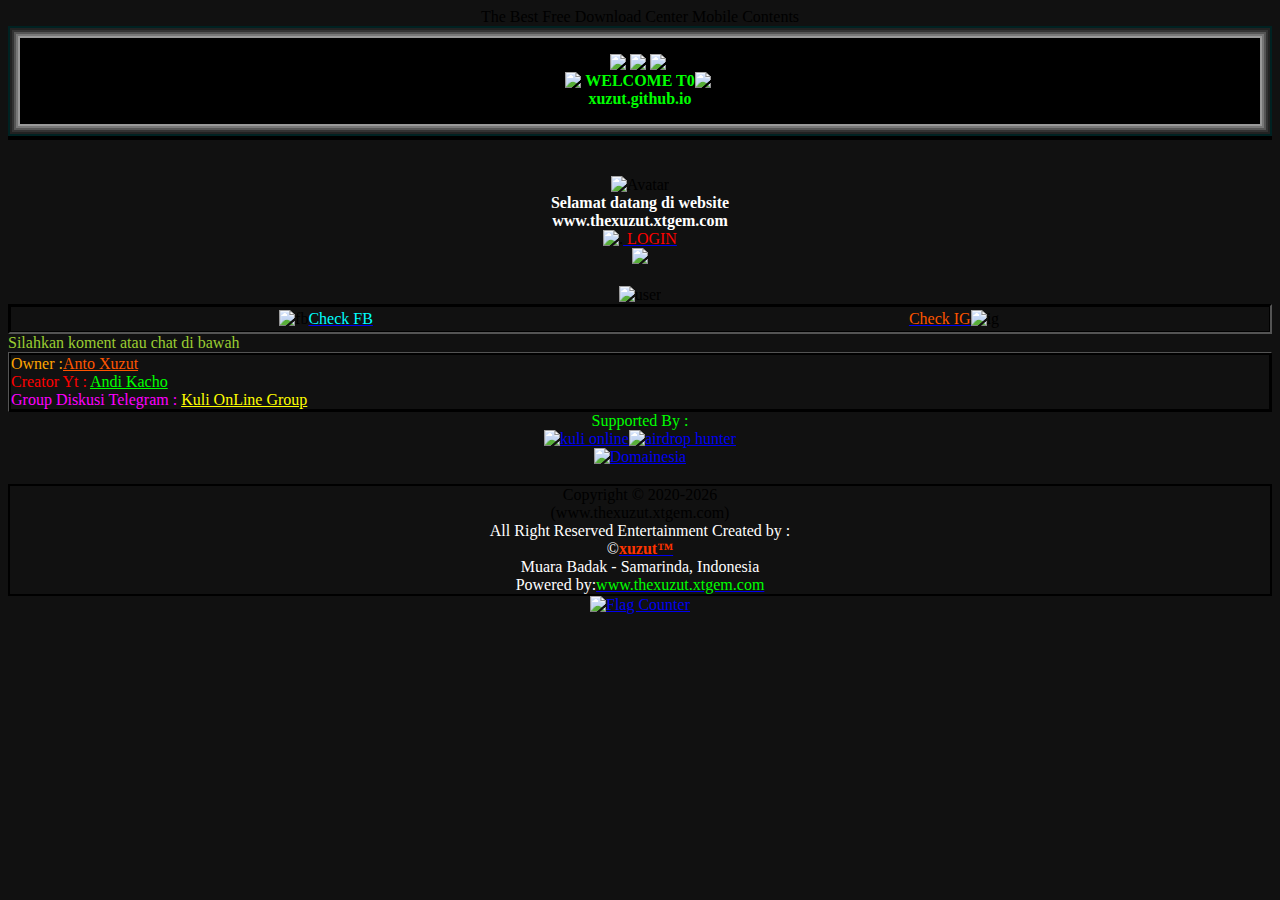
==== commit 5881b4c9: "Update index.html" ====
--- a/index.html
+++ b/index.html
@@ -3,8 +3,8 @@
 <head>
 <script data-ad-client="ca-pub-5836176476547076" async src="https://pagead2.googlesyndication.com/pagead/js/adsbygoogle.js"></script>
 <link type="text/css" rel="stylesheet" href="http://rizkivirus.hexat.com/creator_template.css"/>
-<title>.::шшш.thexuzut.xtgem.com::.</title><meta charset="utf-8" /><meta name="viewport" content="width=device-width, initial-scale=1" /></head><body style="background-color: #111111;"><div style="text-align:center;"><head>The Best Free Download Center Mobile Contents<meta name="description" content="Free Download Center Mobile Contents"><meta name="keywords" content="Nimbuzz, Bombus, BombusMod, Tips and Trick Nimbuzz, Script xml, Runner, Jabber, Applikasi Hp, Mp3, Video 3GP, Thema, Wallpaper, Games, Hacker, Virus, Antivirus, Wapmaster, Gratis Baby Ngiler Emplud, Zombie Killer Flood 4G, 5G, Black Killer Hack .etc"><meta name="author" content="www.thexuzut.xtgem.com"><link rel="SHORTCUT ICON"type="images/x-icon"href="http://www.xuzut.wap.sh/images/Xu_zuut.jpg"><link rel="stylesheet" href="http://mbelgedes.cn/theme/black/style.css" type="text/css" />
-<div style="background-color:black"><div style="border:2px solid#002222"><div style="border:2px solid#222222"><div style="border:2px solid#333333"><div style="border:2px solid#555555"><div style="border:2px solid#777777"><div style="border:2px solid#999999"><p align="center"><center><img src="http://www.milonic.com/imagepack/images/holly.gif" alt="."/><img src="http://milonic.com/imagepack/images/candle.gif" alt="."/><img src="http://milonic.com/imagepack/images/holly.gif" alt="."/><br /><img src="http://milonic.com/imagepack/images/candle.gif" alt="."/><b><font color=lime>WELCOME T0</b></font><img src="http://milonic.com/imagepack/images/candle.gif" alt="."/><br /><font color="lime"><b>www.thexuzut.xtgem.com</font></b></p></div></div></div></div></div></div></div>
+<title>.::шшш.xuzut.github.io::.</title><meta charset="utf-8" /><meta name="viewport" content="width=device-width, initial-scale=1" /></head><body style="background-color: #111111;"><div style="text-align:center;"><head>The Best Free Download Center Mobile Contents<meta name="description" content="Free Download Center Mobile Contents"><meta name="keywords" content="Tips and Trick, Script xml, Runner, Jabber, Applikasi Hp, Mp3, Video 3GP, Thema, Wallpaper, Games, Hacker, Virus, Antivirus, Wapmaster .etc"><meta name="author" content="xuzut.github.io"><link rel="SHORTCUT ICON"type="images/x-icon"href="http://www.xuzut.wap.sh/images/Xu_zuut.jpg"><link rel="stylesheet" href="http://mbelgedes.cn/theme/black/style.css" type="text/css" />
+<div style="background-color:black"><div style="border:2px solid#002222"><div style="border:2px solid#222222"><div style="border:2px solid#333333"><div style="border:2px solid#555555"><div style="border:2px solid#777777"><div style="border:2px solid#999999"><p align="center"><center><img src="http://www.milonic.com/imagepack/images/holly.gif" alt="."/><img src="http://milonic.com/imagepack/images/candle.gif" alt="."/><img src="http://milonic.com/imagepack/images/holly.gif" alt="."/><br /><img src="http://milonic.com/imagepack/images/candle.gif" alt="."/><b><font color=lime>WELCOME T0</b></font><img src="http://milonic.com/imagepack/images/candle.gif" alt="."/><br /><font color="lime"><b>xuzut.github.io</font></b></p></div></div></div></div></div></div></div>
 <div style="border:2px solid#000000;"><div style="background-image:url(; border:0px; padding:0px; margin:0px;"></div></div><div class="header"><left>
 <div class="maintxt"><table border="0" width="100%" cellspacing="0" cellpadding="0"><tr><td width="100%">
 <script type="text/javascript">
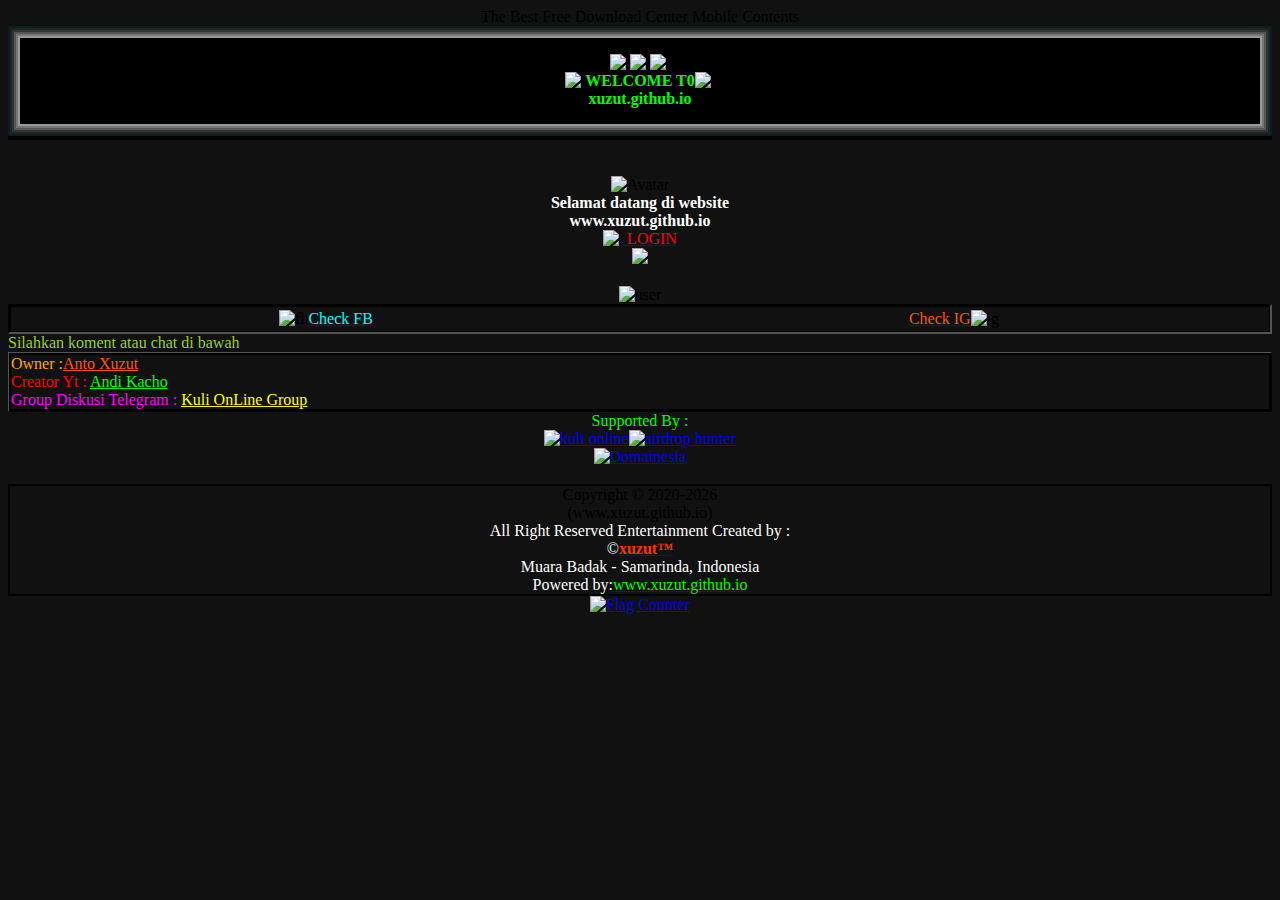
==== commit 99a498ca: "Update index.html" ====
--- a/index.html
+++ b/index.html
@@ -10,17 +10,17 @@
 <script type="text/javascript">
 document.write('<scr'+'ipt src="http://ox-d.adizio.com/w/1.0/jstag"><\/scr'+'ipt>');
 </script>
-<br /><br /><div style="text-align: center;"><link rel="stylesheet" type="text/css" href="http://davinci.hexat.com/css/css_pakes/style.css" media="all,handheld"/></div></div><div class="avatar"><center><img src="http://www.xuzut.wap.sh/images/Xu_zuut.jpg" alt="Avatar" /><br /><script
-src="http://jadul22.xtgem.com/Pelangi.js"></script><script><!-- 
-{  rainbow("<>www.thexuzut.xtgem.com™ <>");} //--></script></div><div class="maintxt"><center>
-<script src="http://ocoy.hexat.com/js/sapa2.js"></script></div><div class="menu"><center><script language="javascript"src="http://ocoy.hexat.com/js/date.js"></script></div></div><bgsound src="http://URL_MUSIC.MP3"/></div>
+<br /><br /><div style="text-align: center;"><link rel="stylesheet" type="text/css" href="http://davinci.hexat.com/css/css_pakes/style.css" media="all,handheld"/></div></div><div class="avatar"><center><img src="http://xuzut.github.io/image/Xuzut.png" alt="Avatar" /><br />
+<script src="http://xuzut.github.io/style/Pelangi.js"></script><script><!-- 
+{  rainbow("<>www.xuzut.github.io™ <>");} //--></script></div><div class="maintxt"><center>
+<script src="http://ocoy.hexat.com/js/sapa2.js"></script></div><div class="menu"><center><script language="javascript"src="http://xuzut.github.io/style/date.js"></script></div></div><bgsound src="http://URL_MUSIC.MP3"/></div>
 <div class="maintxt">
-<center><b style="color: #FFFFFF;">Selamat datang di website<br /><xt:text>www.thexuzut.xtgem.com</xt:text></b></div></table>
+<center><b style="color: #FFFFFF;">Selamat datang di website<br /><xt:text>www.xuzut.github.io</xt:text></b></div></table>
 <div class="tmn"><img src="http://xtgem.com/images/main/settings.gif" alt="."/><a href="http://japra.tk/gbs/guest.php?aw=jambu" class=""><a href="Login" class=""><font color="red"> LOGIN </a></font></div><div class="maintxt"><center></div>
 <div class="maintxt">
-<center><a href="http://www.facebook.com/sharer.php?u=http://thexuzut.xtgem.com"><img src="http://claudhe.xtgem.com/wapmaster/js/share/img/fbshare.gif"/></a></div>
+<center><a href="http://www.facebook.com/sharer.php?u=http://xuzut.github.io"><img src="http://claudhe.xtgem.com/wapmaster/js/share/img/fbshare.gif"/></a></div>
 <div style="text-align:center;">
- <font color="orange"><script language="JavaScript" src="http://dunebeat.xtgem.com/wapmaster/script/online1.js"></script></font></b><br/> 
+ <font color="orange"><script language="JavaScript" src="http://xuzut.github.io/style/online1.js"></script></font></b><br/> 
 
 <script id="_waugkz">var _wau = _wau || []; _wau.push(["small", "71hy5eegyi", "gkz"]);</script><script async src="//waust.at/s.js"></script><img src="http://bibrudi.xtgem.com/images/fatner_4.png" alt="user"/><br /></div></div></div></div></div>
 
@@ -45,10 +45,10 @@
 
 copyright=new Date();
 update=copyright.getFullYear();
-document.write("Copyright © 2020-"+ update + " <br/>(www.thexuzut.xtgem.com)<br/>");
+document.write("Copyright © 2020-"+ update + " <br/>(www.xuzut.github.io)<br/>");
 
 </script>
-<font color="white">All Right Reserved Entertainment Created by :<br />&#169;<a href="Profile" class=""><font color="#FF3300"><b>xuzut&#8482; </b></a></font><br />Muara Badak - Samarinda, Indonesia<br />Powered by:</font><a href=" http://thexuzut.xtgem.com" class=""><font color="lime">www.thexuzut.xtgem.com</a></font></div></div></div></div>
+<font color="white">All Right Reserved Entertainment Created by :<br />&#169;<a href="Profile" class=""><font color="#FF3300"><b>xuzut&#8482; </b></a></font><br />Muara Badak - Samarinda, Indonesia<br />Powered by:</font><a href=" http://xuzut.github.io" class=""><font color="lime">www.xuzut.github.io</a></font></div></div></div></div>
 <div style="text-align:center;"><center><script language="javascript" src="http://greentooth.xtgem.com/j/ip1.js"></script>
 <a href="https://info.flagcounter.com/y82e"><img src="https://s01.flagcounter.com/count/y82e/bg_FFFFFF/txt_000000/border_CCCCCC/columns_3/maxflags_12/viewers_0/labels_0/pageviews_0/flags_0/percent_0/" alt="Flag Counter" border="0"></a>
 </div><div class="header"><center></div></div></body></html>
